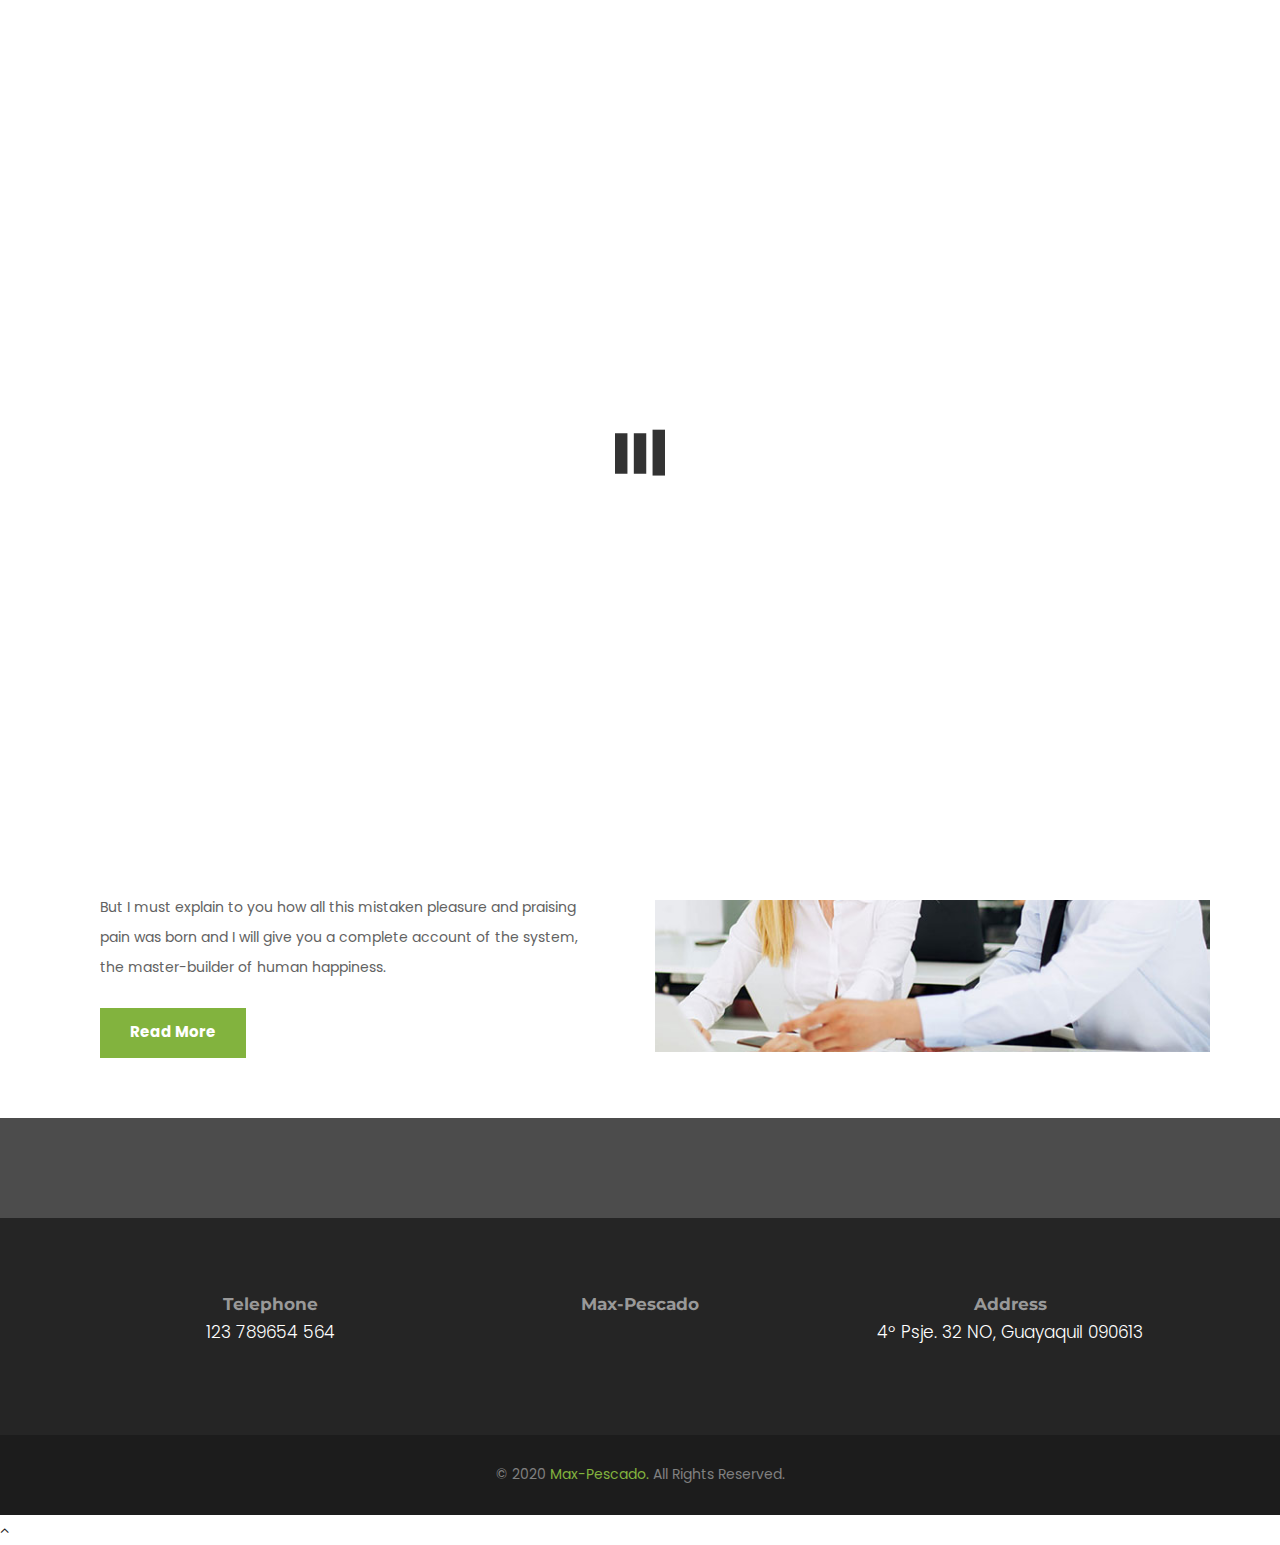
==== index.html @ f587c877 "Update index.html" ====
<!DOCTYPE html>
<html lang="es">
   <head>
      <title>Max Pescado</title>
      <meta charset="utf-8">
      <meta http-equiv="X-UA-Compatible" content="IE=edge">
      <!--[if IE]>
      <meta http-equiv='X-UA-Compatible' content='IE=edge,chrome=1'>
      <![endif]-->
      <meta name="keywords" content="HTML5 Template" />
      <meta name="description" content="Finex - Multipurpose Business and Corporate HTML5 Template" />
      <meta name="viewport" content="width=device-width, initial-scale=1, maximum-scale=1">
      <!-- The above 3 meta tags *must* come first in the head; any other head content must come *after* these tags -->
      <!-- Include All CSS -->
      <link rel="stylesheet" type="text/css" href="css/bootstrap.css" />
      <link rel="stylesheet" type="text/css" href="css/font-awesome.min.css" />
      <link rel="stylesheet" type="text/css" href="css/owl.carousel.css" />
      <link rel="stylesheet" type="text/css" href="css/owl.theme.css" />
      <link rel="stylesheet" type="text/css" href="css/magnific-popup.css" />
      <link rel="stylesheet" type="text/css" href="css/preset.css" />
      <link rel="stylesheet" type="text/css" href="css/animate.css" />
      <link rel="stylesheet" type="text/css" href="css/style.css" />
      <link rel="stylesheet" type="text/css" href="css/responsive.css" />
      <!-- End Include All CSS -->
      <!-- Favicon Icon -->
       <link rel="icon" type="image/jpg" href="imagenes3/pez.jpg">
      <!-- Favicon Icon -->
      <!-- HTML5 shim and Respond.js for IE8 support of HTML5 elements and media queries -->
      <!-- WARNING: Respond.js doesn't work if you view the page via file:// -->
      <!--[if lt IE 9]>
      <script src="https://oss.maxcdn.com/html5shiv/3.7.3/html5shiv.min.js"></script>
      <script src="https://oss.maxcdn.com/respond/1.4.2/respond.min.js"></script>
      <![endif]-->
   </head>
   <body class="index">
      <!-- ========= preloader ========== -->
      <div class="preloader">
         <img src="images/loader.gif" alt="">
      </div>
      <!-- ========= End preloader ========== -->
      <!--Header Middle End-->
      <!--Header Start-->
      <header class="header">
         <div class="menu-spacer"></div>
         <div class="container">
            <div class="row">
               <div class="col-lg-3 col-sm-3">
                  <div class="logo">
                     <a href="index.html">
                     <img style="width:100px; height:50px;"src="imagenes3/logo1.jpg" alt="">
                     </a>
                  </div>
               </div>
               <div class="col-lg-9 col-sm-9">
                  <nav class="mainnav">
                     <div class="logoMobile hidden-lg hidden-sm hidden-md">
                        <a href="index.html">
                        <img alt="" src="images/logo2.png">
                        </a>
                     </div>
                     <div class="mobileMenu">
                        <span></span>
                        <span></span>
                        <span></span>
                     </div>
                     <ul>
                         <li class="has-menu-items active"><a href="index.html">Inicio</a></li>
                        <li><a href="about.html">Menú</a></li>
                       
                          
                        
                        <li><a href="contact.html">Ubicación</a></li>
                        
                        
                     </ul>
                  </nav>
               </div>
            </div>
         </div>
      </header>
      <!--Header End-->
      <!--Slider Start-->
      <section class="sliderSection">
         <div id="main_slider" class="owl-carousel owl-theme slider">
            <div class="item">
               <figure class="slider_image">
                  <img src="images/slider/slider-1.jpg" alt="slider_img" />
               </figure>
               <div class="slider-text text-center">
                  <div class="container">
                     <div class="row">
                        <div class="col-md-10 col-sm-10 col-xs-10 col-md-offset-1 col-sm-offset-1 col-xs-offset-1 text-center slider_animation">
                           <h1 class="theme_slider_title ">Max <span>Pescado </span></h1>
                           <p class="slide-caption__desc ">
                              
                           </p>
                           <div class="sliderBtn">
                            
                           </div>
                        </div>
                     </div>
                  </div>
               </div>
            </div>
            <div class="item">
               <figure class="slider_image">
                  <img src="images/slider/slider-2.jpg" alt="slider_img" />
               </figure>
               <div class="slider-text text-left">
                  <div class="container">
                     <div class="row">
                        <div class="col-md-10 col-sm-10 col-xs-10 col-md-offset-1 col-sm-offset-1 col-xs-offset-1 text-center slider_animation">
                           <h1 class="theme_slider_title ">Max <span> Pescado</span></h1>
                           <p class="slide-caption__desc ">
                              
                           </p>
                           <div class="sliderBtn">
                           
                           </div>
                        </div>
                     </div>
                  </div>
               </div>
            </div>
            <div class="item">
               <figure class="slider_image">
                  <img src="images/slider/slider-3.jpg" alt="slider_img" />
               </figure>
               <div class="slider-text text-left">
                  <div class="container">
                     <div class="row">
			       <div class="col-md-10 col-sm-10 col-xs-10 col-md-offset-1 col-sm-offset-1 col-xs-offset-1 text-center slider_animation">
                           <h1 class="theme_slider_title "> Max <span> Pescado </span></h1>
                           <p class="slide-caption__desc ">
                             
                           </p>
                      
                     
                           <div class="sliderBtn">
                         
                           </div>
                        </div>
                     </div>
                  </div>
               </div>
            </div>
         </div>
      </section>
      <!--Slider End-->
      <!-- About us -->
      <section id="about_sec" class="commonSection aboutCont">
         <div class="container">
            <div class="row">
               <div class="col-md-6 col-sm-12">
                  <div class="aboutcontain">
                     <div class="themeHeadding black">
                        <h2>Max Pescado </h2>
                     </div>
                     <p>
                        Here are many variations of passages of Contrary to popular belief available, but the majority have suffered alteration in some form,by injected humour.
                     </p>
                     <p>
                        But I must explain to you how all this mistaken pleasure and praising pain was born and I will give you a complete account of the system, the master-builder of human happiness.
                     </p>
                     <a href="#" class="themeBtn">Read More</a>
                  </div>
               </div>
               <div class="col-md-6 col-sm-12">
                  <div class="aboutimg">
                     <img src="images/about/about.jpg" alt="">
                  </div>
               </div>
            </div>
         </div>
      </section>
     
      <!--Project Fillter End-->
    
      <!-- countert section -->
      <section id="stats" class="commonSection">
         <div class="container">
            <div class="content" id="counter">
               <div class="col-md-3 col-sm-3 col-xs-6">
                  <div class="countdown">
                     <div class="counticon">
                        
                        
               <div style="clear:both;"></div>
            </div>
         </div>
      </section>
      <!-- counter section -->
      
      
      <!--Footer Start-->
             <div id="footer" >
            <div class="container">
               <div class="col-md-12 col-xs-12 ">
                  <div class="inside">
                     <div class="contact-info">
                        <div class="col-md-4 col-xs-12 m-margin">
                           <h4>Telephone</h4>
                           <p><a href="tel:07938857242">123 789654 564</a></p>
                        </div>
                        <div class="col-md-4 col-xs-12 m-margin">
                           <h4>Max-Pescado</h4>
                         
                        </div>
                        <div class="col-md-4 col-xs-12 m-margin">
                           <h4>Address</h4>
                           <p>4º Psje. 32 NO, Guayaquil 090613 </p>
                        </div>
                     </div>
                     
			  
			  
                  </div>
               </div>
            </div>
            <div class="bottom-footer">
               <p>© 2020 <span class="theme_color">Max-Pescado.</span> All Rights Reserved.</p>
            </div>
         </div>
      </footer>
      <!--footer End-->
      <a href="#" id="backToTop"><i class="fa fa-angle-up"></i></a>
      <!-- Include All JS -->
      <script type="text/javascript" src="js/jquery.js"></script>
      <script  type="text/javascript" src="js/bootstrap.min.js"></script>
      <script  type="text/javascript" src="js/owl.carousel.js"></script>
      <script  type="text/javascript" src="js/jquery.magnific-popup.js"></script>
      <script  type="text/javascript" src="js/mixer.js"></script>
      <script  type="text/javascript" src="js/count.js"></script>
      <script  type="text/javascript" src="js/theme.js"></script>
	  <script  type="text/javascript" src="js/smoothscroll.js"></script>
   </body>
</html>
---- css/preset.css ----
/*
Project:	Finex - Multipurpose Business and Corporate HTML5 Template
Version:	1.0.0
Assigned to:	Themeforest
Primary use:	
 */

/*=======================================================================
[Table of contents]
=========================================================================
1. Fonts
2. Normalization
3. Section setup
4. Margin and padding setup
==========================================================================*/

/*=======================================================================
// Fonts
=========================================================================*/
@import url(https://fonts.googleapis.com/css?family=Montserrat:100,300,400,600,700);
@import url(https://fonts.googleapis.com/css?family=Poppins:300,400,500,700);


/* Normalization */
htm,body{
   font-family: 'Poppins', sans-serif;
    font-weight: normal; 
	font-style: normal; 
	font-size: 14px; 
	color: #626262;
    line-height: 30px;
}
a{
    color: #222222;
    transition: all ease 500ms;
    -moz-transition: all ease 500ms;
    -webkit-transition: all ease 500ms;
    -ms-transition: all ease 500ms;
    -o-transition: all ease 500ms;
}
a:hover{
    text-decoration: none;
    color: #82b33e;
}
a:focus{
    outline: 0;
    text-decoration: none;
}
ul,
ol{
    margin: 0;
    padding: 0;
    list-style: none;
}
button{
    border: none;
}
h1, h2, h3, h4, h5, h6{
    font-weight: 700;
    color: #000000;
    line-height: .8;
     font-family: 'Montserrat', sans-serif;
    margin: 0;
}

/*=======================================================================
//  Margin and padding setup
=========================================================================*/
.noPadding{
    padding: 0px;
}
.noPaddingBottom{
    padding-bottom: 0px !important;
}
.noPaddingLeft{
    padding-left: 0px !important;
}
.noPaddingRight{
    padding-right: 0px !important;
}
.noMarginBottom{
    margin-bottom: 0px !important;
}
.noMarginRight{
    margin-right: 0px !important;
}
.noPaddingTop{
    padding-top: 0px !important;
}

/*=======================================================================
// Theme Button
=========================================================================*/
.theme_color{
	color:#82b33e;
}
.themeBtn {
    background: #82b33e;
    color: #fff;
    display: inline-block;
    font-size: 15px;
    font-weight: 700;
    height: 50px;
    line-height: 0.8;
    padding: 18px 30px;
    text-transform: capitalize;
}
.themeBtn:hover{
    color: #fff;
    background: #333;
}
.themeBtn.bgwhite{
    background: #fff;
    color: #000000;
}
.themeBtn.bgwhite:hover{
    background: #333;
    color: #fff;
}
.white{
	color:#fff;
}
.black{
	color:#000000;
}
/*=======================================================================
// Section SetUp
=========================================================================*/
.commonSection{
    padding: 60px 0;
    position: relative;
}

.bggray{
    background: #f0f0f0;
}
.overlay85:before{
    background: rgba(44, 62, 80, .85);
    position: absolute;
    left: 0;
    right: 0;
    top: 0;
    bottom: 0;
    content: '';
    width: 100%;
    height: 100%;
}
.themeHeadding{}
.themeHeadding h2{
    font-size: 28px;
    line-height: .8;
    color: #fff;
    margin-bottom: 40px;
    position: relative;
}
.themeHeadding.black h2{
    color: #2c3e50;
}
.themeHeadding h2::after {
    background: #82b33e;
    content: "";
    height: 2px;
    position: absolute;
    width: 60px;
    left: 0;
    right: 0;
    margin: auto;
    top: 40px;
}
.themeHeadding p{
    font-size: 17px;
    line-height: 36px;
    color: #fff;
}
.commonSectionTitle{
    margin-bottom: 60px;
}
.commonSectionTitle h2{
    font-size: 28px;
    color: #2c3e50;
    position: relative;
    padding-bottom: 25px;
}
.portfolio_sec .themeHeadding h2::after, .aboutcontain .themeHeadding h2::after{
margin: 0;	
}
.commonSectionTitle h2:after{
    width: 60px;
    height: 2px;
    background: #82b33e;
    content: '';
    left: 0;
    right: 0;
    bottom: 0;
    margin: auto;
    position: absolute;
}
.commonSectionTitle.two{
    margin-bottom: 40px;
}
---- css/style.css ----
/*
Project:	Finex - Multipurpose Business and Corporate HTML5 Template
Version:	1.0.0
Assigned to:	Themeforest
Primary use:	
 */

/*=======================================================================
[Table of contents]
=========================================================================
[1] Home
    1.Header
    2.Slider
	3.About Content
    4.Service
	5.Team
    6.Filter Project
	7.Testmonial
	9.Counter
	10.Blog
    11.Client
    12.Footer
[2] Services Page
    1.Breadcrumb
    2.services nav
    3.services Content
[3] Services Details
[4] Blog Page
[5] Blog Details
[6] Error Page
[7] Project Single
==========================================================================*/

/**==================== Header ======================**/
 .headertop {
     padding: 28px 0 33px;
}
 .logo{
}
 .logo a{
     display: block;
}
 .singMiddInfo{
     position: relative;
     padding-left: 50px;
     float: left;
     padding-top: 13px;
     margin-left: 32px;
}
 .singMiddInfo.phone{
     margin-left: 0;
}
 .singMiddInfo i{
     font-size: 26px;
     color: #82b33e;
     line-height: .8;
     position: absolute;
     left: 0;
     top: 5px;
     text-align: center;
     padding: 13px 10px;
}
 .singMiddInfo h4{
     color: #2c3e50;
     font-size: 14px;
     margin-bottom: 7px;
}
 .singMiddInfo p, .singMiddInfo a{
     color: #ababab;
     font-size: 12px;
     margin: 0;
     line-height: .8;
     display: block;
}
 .singMiddInfo a:hover{
     color: #82b33e;
}
 .headMiddBtn {
     margin: -2px 0;
}
 .headMiddBtn a {
     background: #82b33e;
     color: #fff;
     display: inline-block;
     font-size: 15px;
     font-weight: 700;
     height: 51px;
     line-height: 0.8;
     padding: 18px 21px;
     text-align: center;
     text-shadow: 1px 0px 1px rgba(0, 0, 0, .30);
}
 .headMiddBtn a:hover{
     color: #2C3E50;
}
 .preloader {
     background: #fff none repeat scroll 0 0;
     height: 100%;
     width: 100%;
     position: fixed;
     left: 0;
     top: 0;
     right: 0;
     bottom: 0;
     z-index: 99999;
}
 .header{
	     position: fixed;
    z-index: 5;
    width: 100%;
    background: transparent;
    margin-bottom: 0;
    padding-bottom: 0;

}

 .header.fixedHeader{
	 background: #82b33e;
     position: fixed;
     left: 0;
     right: 0;
     top: 0;
     width: 100%;
     z-index: 999;
}

.logo {
    padding: 20px 0;
}
 .mainnav ul{
     line-height: .8 
}
 .mainnav ul li {
     display: inline-block;
     margin-right: 36px;
     margin-top: 31px;
     padding-bottom: 26px;
     position: relative;
}
 .mainnav ul li a{
     display: block;
     color: #fff;
     font-size: 14px;
     line-height: .8;
     text-transform: uppercase;
     font-weight: 400;
}
 .mainnav ul li:hover > a, .mainnav ul li.active a{
     color: #f1f1f1;
}

 .mainnav ul ul.sub-menu {
     background: #222;
     left: 100%;
     opacity: 0;
     position: absolute;
     top: 50px;
     visibility: hidden;
     width: 200px;
     z-index: 1;
     margin-left: -100px;
     -webkit-transition: all 300ms ease;
     -moz-transition: all 300ms ease;
     -ms-transition: all 300ms ease;
     -o-transition: all 300ms ease;
     transition: all 300ms ease;
}
 .mainnav ul li:hover ul.sub-menu{
     top: 37px;
     opacity: 1;
     visibility: visible;
     z-index:2;
}
 .mainnav ul ul.sub-menu li {
     border-bottom: 1px solid #333;
     display: block;
     margin: 20px 20px 0px 20px ;
     padding-bottom: 20px;
}
 .mainnav ul ul.sub-menu li:last-child{
     border-bottom: none;
}
 .mainnav ul ul.sub-menu li a{
     color: #fff;
     font-size: 14px;
     text-transform: capitalize;
}
 .mainnav ul ul.sub-menu li a:hover{
     color: #82b33e;
}
ul.sub-menu li {
    text-align: left;
}

 
/**==================== Slider ======================**/
 .sliderSection{
     position: relative;
     margin: auto;
     width: 100%;
}
 .sliderSection .tp-banner{
     width: 100%;
     height: 860px;
     position: relative;
     overflow: hidden;
}
 .slider_image:before {
     position: absolute;
     content: "";
     top: 0;
     right: 0;
     bottom: 0;
     left: 0;
     background-color: rgba(0, 0, 0, 0.7);
    z-index:1;
}

 .theme_slider_title span {
    color:#82b33e;
}
 .slider-text {
     top: 50%;
     width: 100%;
     left: 0;
     margin-top: -90px;
     position:absolute;
     color: #fff;
   z-index:2;
}
 #main_slider figure {
     position:relative;
}
 .theme_slider_pre_title {
     font-size: 16px;
     text-transform: uppercase;
     letter-spacing: 2px;
     font-weight: 400;
}
 .theme_slider_title {
     font-size: 40px;
     padding: 15px 0;
     margin-bottom: 10px;
     line-height: 1.2em;
     text-transform: capitalize;
     letter-spacing: 1.2px;
     color:#fff;
}

 #main_slider .owl-controls .owl-nav {
     position: absolute;
     top: 50%;
     width: 100%;
     margin-top: -21px;
}
 #main_slider .owl-controls .owl-nav .owl-prev:hover, #main_slider .owl-controls .owl-nav .owl-next:hover{
 background-color: #82b33e;
}
 #main_slider .owl-controls .owl-nav .owl-prev {
     float: left;
     margin-left: 20px;
     padding: 10px 20px;
     font-size: 22px;
     background-color: #29282e;
}
 #main_slider .owl-controls .owl-nav .owl-next {
     float: right;
     margin-right: 20px;
     padding: 10px 20px;
     font-size: 22px;
     background-color: #29282e;
}
 .slider-text p {
     font-size: 16px;
     margin-bottom: 30px;
     color:#fff;
}
 .sliderBtn .themeBtn.bgwhite {
     margin-left: 15px;
}

/**==================== About Content ======================**/
 .aboutitle{
     font-size: 28px;
     line-height: 30px;
     color: #2c3e50;
     margin-bottom: 20px;
}
 .aboutcontain {
     margin-top: 30px;
     padding:0 30px;
}
 .aboutcontain p{
     margin-bottom: 26px;
}
.aboutimg img{
width:100%;
}
#about_sec{
padding-top: 40px
}
/*======================================================================= service =========================================================================*/
 .teammatesSec{
     padding-top: 90px;
     padding-bottom: 70px;
}
 .service {
     background: #fff;
     padding:70px 35px 70px 35px;
         margin: 20px 0;
}
 .service:hover{
     background: #82b33e;
     color:#fff;
}
 .service:hover .service-icon i, .service:hover .service-text h2{
     color:#fff;
}
 .service-icon i{
     color: #82b33e;
     font-size: 40px;
     margin-bottom: 30px;
     display: inline-block;
     transition: 0.5s ease-in-out;
     -webkit-transition: 0.5s ease-in-out;
     -o-transition: 0.5s ease-in-out;
     -moz-transition: 0.5s ease-in-out 
}
 .service-text h2{
     font-size: 18px;
     font-weight: 600;
     margin-bottom: 10px;
     font-style: normal 
}
 .singleWedo p{
     color: #848484;
}
/**==================== Team ======================**/
 .team_sect figure {
     position: relative;
}
 .team-info.text-center {
       padding: 25px 0 10px 0;
    background-color: #f0f0f0;
}
 .team-social {
  top:0;
	     position: absolute;
    width: 86%;
    height: 86%;
    float: left;
        padding: 37% 0 0 0;
    z-index: 2;
    opacity: 0;
    margin: 7% 0 0 7%;
    transition: all 0.3s ease-out 0s;
    background-color: #82b33e;
	text-align:center;
}
.team-social a:hover .fa{
	color: #82b33e;
}
 .team-social a {
      padding: 7px 5px;
    -webkit-transition: all 0.45s ease-in-out;
    -moz-transition: all 0.45s ease-in-out;
    -o-transition: all 0.45s ease-in-out;
    -ms-transition: all 0.45s ease-in-out;
    transition: all 0.45s ease-in-out;
    height: 35px;
    display: inline-block;
    width: 35px;
    text-align: center;
    margin: 0 5px;
    line-height: 1.4em;
    background: #fff;
}
 .team-social a .fa{
     color:#000;
     font-size:14px;
}
 .team_sect:hover {
     opacity: 1;
}
 .team_sect:hover .team-info .title{
     color:#82b33e;
     cursor:pointer;
}
 .team_sect:hover .team-social{
     opacity: 1;
}

 .teamSec {
     padding-bottom: 70px;
     padding-top: 13px;
}

 .teamImg img{
     width: 100%;
     height: auto;
}
 .teamDec{
     margin-left: 15px;
}
 .teambg{
     position: relative;
     margin-bottom: 11px;
}
 .teambg:after{
     width: 60px;
     height: 2px;
     background: #82b33e;
     content: '';
     position: absolute;
     left: 0;
     bottom: 0;
}
 .teamTitle{
     font-size: 16px;
     color: #000;
     line-height: 30px;
     font-weight: 700;
     text-transform: uppercase;
     margin-bottom: 3px;
}
 .teamDeg{
     font-size: 14px;
     color: #acacac;
     padding-bottom: 15px;
}
/**==================== Filter Project ======================**/
 .index .commonSection.fillterProject .fillterNav {
     text-align:right;
}
 .index .commonSection.fillterProject .fillterNav .filter:last-child {
     margin-right: 0px;
}
#project_sec{
padding-top:20px;
}
 .fillterNav {
     margin-bottom: 50px;
     margin-top: 5px;
     text-align:center;
}
 .fillterNav li{
     font-size: 16px;
     line-height: .8;
     color: #000000;
     font-weight: 400;
     cursor: pointer;
     display: inline-block;
     -webkit-transition: all 500ms ease;
     -moz-transition: all 500ms ease;
     -ms-transition: all 500ms ease;
     -o-transition: all 500ms ease;
     transition: all 500ms ease;
     margin-right: 30px;
}
 .fillterNav li:hover, .fillterNav li.active{
     color: #82b33e;
}
 .mix{
     display: none;
}
 .singlePortfolio{
     position: relative;
}
 .singlePortfolio:hover .portfolioImg:after{
     visibility: visible;
     opacity: .8;
     width: 100%;
     height: 100% 
}
 .portfolioImg img{
     width: 100%;
     height: auto;
     position: relative;
}
 .project_secs {
    padding: 0px;
    margin: 0px;
}
 .portfolioHover {
     position: absolute;
     text-align: center;
     height: 40px;
     left: 0;
     right: 0;
     top: 20px;
     bottom: 0;
     margin: auto;
     visibility: hidden;
     opacity: 0;
     -webkit-transition: all 700ms ease;
     -moz-transition: all 700ms ease;
     -ms-transition: all 700ms ease;
     -o-transition: all 700ms ease;
     transition: all 700ms ease;
}
 .singlePortfolio:hover .portfolioHover{
     visibility: visible;
     opacity: 1;
     top: 0;
}
 .portfolioImg:after{
     content: '';
     left: 0;
     top: 0;
     right: 0;
     bottom: 0;
     width: 85%;
     height: 85%;
     background: #82b33e;
     position: absolute;
     margin: auto;
     visibility: hidden;
     opacity: 0;
     -webkit-transition: all 500ms ease;
     -moz-transition: all 500ms ease;
     -ms-transition: all 500ms ease;
     -o-transition: all 500ms ease;
     transition: all 500ms ease;
}
 .portfolioHover a{
     border: 1px solid #fff;
     color: #fff;
     height: 40px;
     line-height: 0.8;
     margin: auto;
     padding: 13px;
     width: 40px;
     font-size: 12px;
     display: inline-block;
     margin-right: 5px;
}
 .portfolioHover a:hover{
     color: #fff;
     border-color: #fff;
}

/**==================== Testmonial ======================**/
 .testmonial {
     padding: 0px 0 65px;
}
 .singleTest {
     background: #f0f0f0;
     padding: 32px 20px 27px;
}
 .singleTest p{
     font-size: 15px;
     color: #848484;
     line-height: 30px;
}
 .testcarHeadding {
     margin-bottom: 30px;
}
 .testmonialinner {
     margin-top: 38px;
}
 .testmonialinner h2{
     font-size: 16px;
     color: #010101;
     text-transform: uppercase;
     position: relative;
}
 .testmonialinner p{
     color: #848484;
     margin: 0;
}
 .testmonialsec .owl-controls {
     margin-top: 50px;
}
 .testmonialsec.owl-theme .owl-dots .owl-dot.active span, .testmonialsec.owl-theme .owl-dots .owl-dot:hover span {
     background: #82b33e;
}
 .testmonialsec.owl-theme .owl-dots .owl-dot span {
     margin: 0 5px;
     border: 1px solid #82b33e;
     background: transparent;
}
/**==================== Counter ======================**/
 .promo_sec{
     padding: 92px 0 102px;
	background-image: url(../images/background/1.jpg);
    background-repeat: no-repeat;
    background-attachment: fixed;
    background-position: center;
    background-size: cover;
    -webkit-background-size: cover;
    -moz-background-size: cover;
    display: table;
    width: 100%;
}
/* count*/
div#counter {
    padding: 40px 0;
}
#stats{
    background-image: url(../images/counter/bgcounter.jpg);
    background-repeat: no-repeat;
    background-attachment: fixed;
    background-position: center;
    background-size: cover;
    -webkit-background-size: cover;
    -moz-background-size: cover;
  
    position: relative;
    padding: 0;	
}
#stats:before, .promo_sec:before {
    position: absolute;
    content: "";
    top: 0;
    right: 0;
    bottom: 0;
    left: 0;
    background-color: rgba(0, 0, 0, 0.7);
  
}
#stats span {
	 margin: 5px 0;
    font-size: 50px;
    color: #fff;
     font-weight: 500;
    line-height: 1.1;
    padding: 0px;
    font-family: 'Poppins', sans-serif;
	display:block;
}
#stats p{
color:#fff;
}
.sta .box-container {
	width: 50%;
}
.sta .box-container .inner {
	max-width: 400px;
	text-align: left;
	float: right;
}
.countdown {
    margin-bottom: 60px;
    text-align: center;
    margin-top: 60px;
}
.counticon i {
    font-size: 40px;
    color: #82b33e;
}
.counticon h1 {
    color: #fff;
}
.counticon h3 {
   color: #fff;
    letter-spacing: 2px;
    font-weight: 500;
   font-size:18px;
   line-height:20px;
}

/**==================== Blog  ======================**/
 .blogNews{
     padding-bottom: 20px;
}
 .newsBlogIn{
     position: relative;
     top: -40px;
}
 .singleBlog{
     background: #fff;
}
 .blog_cont {
     padding: 0 16px 9px;
}
 .blog_imag img{
     width: 100%;
     height: auto;
}
 .blog_tit {
     color: #000000;
     font-size: 18px;
     font-weight: 900;
     line-height: 30px;
     margin-top: 17px;
     margin-bottom: 2px;
     text-transform: uppercase;
}
 .blog_cont p{
     font-size: 15px;
     line-height: 30px;
     color: #848484;
     margin-bottom: 20px;
}
 .sbrm{
     font-size: 14px;
     font-style: italic;
     color: #82b33e;
     position: relative;
     display: inline-block;
     font-weight: 400;
}
 .sbrm:hover:before{
     width: 113px;
}
 .sbrm i{
     margin-left: 12px;
}
 .newsBlogIn .singleBlog{
     margin-bottom: 0;
}
 .blog_sec{
     text-align:center;
}

 .blogSec2{
     border: 1px solid #dfdfdf;
}
 .meta {
     font-style: italic;
     line-height: 0.8;
     margin:7px 0 10px;
     font-size: 14px;
}
 .meta a{
     color:#afafaf;
     margin-left: 5px;
}
 .meta a:first-child{
     margin-left: 0;
}
 .meta a:hover{
     color: #000;
}
 .index .blogSec2 p{
     margin-bottom: 2px;
}
 .blogSec2 p{
     margin-bottom: 27px;
}
 .siBlogThumb{
     position: relative;
     padding-left: 136px;
     min-height: 123px;
}
 .siBlogThumb img{
     position: absolute;
     left: 0;
     top: 0;
     width: 120px;
     height: 94px;
}
 .thumbBtitle{
     font-size: 16px;
     line-height: 18px;
     margin-bottom: 8px;
}
 .meta.thumbBlog{
     font-size: 13px;
     margin-bottom: 4px;
}
 .siBlogThumb p{
     font-size: 14px;
     color: #848484;
     line-height: 24px;
     margin: 0;
}

/**==================== Client ======================**/
 .partnerSec{
     padding: 40px 0;
     background-color:#f0f0f0;
}
 .partnerClient{
     height: 90px;
     position: relative;
}
 .partnerClient img{
     position: absolute;
     left: 0;
     right: 0;
     top: 0;
     bottom: 0;
     margin: auto;
}
/* FOOTER
====================================================*/
footer {
    float: left;
    width: 100%;
}
#footer {
	background: #252525;
}
#footer .inside {
	display: flex;
	flex-direction: column;
   padding:80px 0;

}
#footer .inside h4 {
	color: #999;
	font-size: 1.7rem;
	margin-bottom: 10px;
}
#footer .inside p {
	color: #fff;
	font-size: 1.7rem;
	font-weight: 300;
    line-height: 1.4;    
}
#footer .inside p>a {
	color: #fff;
	-webkit-transition: all 0.3s;
	-moz-transition: all 0.3s;
	transition: all 0.3s;
}
#footer .inside p>a:hover {
	color: #82b33e;
	text-decoration: none;
}
.contact-info {
    text-align: center;
}
 #footer .inside .social {
	text-align:center;
	padding-top: 45px;
}
#footer .bottom-footer {
	background: #1c1c1c;
	display: block;
	width: 100%;
}
#footer .bottom-footer p {
	color: #808080;
	font-size: 1.4rem;
	padding: 30px 8%;
    line-height: 1.4; 
    text-align:center;	
	margin-bottom:0px;
}

.social i {
    display: inline-block;
    color: #999999;
    font-size: 2rem;
    padding: 12px;
    text-align: center;
    width: 48px;
    height: 48px;
    border: 1px solid #464646;
    margin-right: 10px;
    -webkit-transition: all 0.3s;
    -moz-transition: all 0.3s;
    transition: all 0.3s;
}
.social i:hover {
	background: #82b33e;
	color: #fff;
	border: 1px solid #82b33e;
}


/**==================== Breadcrumb ======================**/
 .breadcrumbSec{
     padding: 78px 0 87px;
    // background: url(../images/breadcum/3.jpg) no-repeat scroll center center/cover;
     position: relative;
	 background-size: cover;
	 background-position: center;
}
 .breadcrumbSec:before{
 content: "";
    background-color: rgba(0, 0, 0, 0.7);
    top: 0;
    left: 0;
    right: 0;
    bottom: 0;
    position: absolute;
}
 .breadTitle{
     font-size: 28px;
     font-weight: 700;
     margin-bottom: 23px;
	 color:#fff;
}
 .breadCumpNav{
     line-height: .8;
	 color:#fff;
}
 .breadCumpNav a{
     font-size: 16px;
     color: #fff;
     font-weight: 400;
     text-transform: capitalize;
     line-height: .8;
}
 .breadCumpNav i{
     font-size: 16px;
     margin: 0 5px;
	 color:#fff;
}
 .breadCumpNav a:hover{
     color: #82b33e;
}


/*======================================================================= // Services Page =========================================================================*/
 .servicesContent{
     padding-top: 90px;
     padding-bottom: 60px;
}
 .servicesDetails .title{
     margin-bottom:20px;
}
/**================ services nav ================== **/
 .servicesNav{
     background: #f1f1f1;
}
 .servicesNav li:last-child{
     border-bottom: none;
}
 .servicesNav li{
     line-height: .8;
     border-bottom: 1px solid #dfdfdf;
}
 .servicesNav li.active{
     position: relative;
}
 .servicesNav li.active:after{
     position: absolute;
     right: 13px;
     content: '\f105';
     top: 18px;
     font-family: FontAwesome;
     font-size: 16px;
     line-height: .8;
     color: #82b33e;
}
 .servicesNav li a{
     color: #2c3e50;
     line-height: .8;
     display: block;
     padding: 19.6px 16px;
}
 .servicesNav li a:hover, .servicesNav li.active a{
     background: #2c3e50;
     color: #82b33e;
}
 .pdfDownload {
     padding-left: 17px;
     padding-top: 40px;
}
 .downloadTitle{
     font-size: 16px;
     font-weight: 700;
     color: #2c3e50;
     margin-bottom: 25px;
}
 .downloadpdflink{
}
 .downloadpdflink a{
     display: block;
    ;
     color: #8a8a8a;
     line-height: .8;
     margin-bottom: 14px;
}
 .downloadpdflink a:hover{
     color: #82b33e;
}
 .downloadpdflink a i{
     margin-right: 8px;
}
/**================ services Content ================== **/
 .singleServices{
     border: 1px solid #dfdfdf;
     margin-bottom: 30px;
}
 .servicesImg {
     margin-bottom: 8px;
}
 .servicesImg img{
     width: 100%;
     height: auto;
}
 .servicesCont {
     padding: 0 10px;
}
 .servicesCont p{
     color: #848484;
}
 .servictitle{
     font-size: 16px;
     line-height: 30px;
     text-transform: uppercase;
}
 .servicRead{
     font-style: italic;
     line-height: .8;
     position: relative;
     display: inline-block;
     padding-bottom: 15px;
}
 .servicRead:hover:after{
     width: 100px;
}
 .servicRead::before {
     background: #82b33e none repeat scroll 0 0;
     bottom: 0;
     content: "";
     height: 2px;
     left: -6px;
     position: absolute;
     width: 100px;
}
 .servicRead::after{
     background: #000;
     bottom: 0;
     content: "";
     height: 2px;
     left: -6px;
     position: absolute;
     width: 0;
     -webkit-transition: all 500ms ease;
     -moz-transition: all 500ms ease;
     -ms-transition: all 500ms ease;
     -o-transition: all 500ms ease;
     transition: all 500ms ease;
}
 .servicRead i{
     margin-left: 15px;
}
/*======================================================================= // Services Details =========================================================================*/
 .servicesDetails {
     padding-bottom: 50px;
     padding-top: 90px;
}
 .servicesDetailsCont{
     margin-top: -10px;
}
 .servicesDetailsCont p{
     color: #8a8a8a;
     margin-bottom: 30px;
}
 .servicesdetaImg{
}
 .serdetaImg{
     margin-bottom: 30px;
}
 .serdetaImg img{
     width: 100%;
     height: auto;
}
/*======================================================================= // Blog =========================================================================*/
 .blogSection{
     padding: 90px 0;
}
#blog_Sec{
padding-bottom:20px;
}
 .singleBlog{
     margin-bottom: 60px;
}
 .sblogImg{
     margin-bottom: 28px;
}
 .sblogImg img{
     width: 100%;
     height: auto;
}
 .blogTitle{
     line-height: 26px;
     font-size: 20px;
     margin-bottom: 13px;
}
 .blogMeta, .blogMeta a{
     line-height: .8;
     color: #afafaf;
     font-style: italic;
}
 .blogMeta a:hover{
     color: #82b33e;
}
 .blogMeta {
     margin-bottom: 17px;
}
 .blogMeta span {
     margin: 0 0 0 4px;
}
 .sblogDec {
     margin-bottom: 30px;
}
 .blogReadmore{
     background: #82b33e none repeat scroll 0 0;
     color: #fff;
     display: inline-block;
     font-size: 15px;
     font-weight: 700;
     height: 51px;
     line-height: 0.8;
     padding: 18px 30px;
     text-align: center;
     text-shadow: 1px 0 1px rgba(0, 0, 0, 0.3);
}
 .blogReadmore:hover{
     color: #fff;
     background: #333;
}
 .search{
     position: relative;
}
 .search input{
     width: 100%;
     background: #eeeeee;
     border: none;
     height: 50px;
     font-size: 14px;
     color: #797979;
     padding: 0 20px ;
     font-style: italic;
}
 .search button{
     position: absolute;
     right: 0;
     top: 0;
     background: #82b33e;
     font-size: 14px;
     color: #fff;
     height: 50px;
     width: 57px;
     -webkit-transition: all 500ms ease;
     -moz-transition: all 500ms ease;
     -ms-transition: all 500ms ease;
     -o-transition: all 500ms ease;
     transition: all 500ms ease;
}
 .search button:hover{
     color: #333;
}
 .widget{
     margin-bottom: 60px;
}
 .widgetTitle{
     font-size: 20px;
     margin-bottom: 45px;
}
 .widgetList{
}
 .widgetList li {
     border-bottom: 1px solid #eeeeee;
     line-height: 0.8;
     margin: 18.5px 0 0;
     padding-bottom: 18.5px;
     padding-left: 13px;
     position: relative;
}
 .widgetList li:after{
     content: '\f0da';
     color: #82b33e;
     font-family: FontAwesome;
     left: 0;
     top: 0;
     position: absolute;
}
 .widgetList li a{
     font-size: 14px;
     color: #393939;
}
 .widgetList li a:hover{
     padding-left: 5px;
     color: #82b33e;
}
 .singleRecPost{
     position: relative;
     padding-left: 100px;
     min-height: 112px;
     padding-top: 8px;
}
 .singleRecPost img{
     position: absolute;
     left: 0;
     top: 0;
     width: 83px;
     height: 83px;
}
 .recPostTitle{
     font-size: 16px;
     color: #000000;
     line-height: 26px;
     margin-bottom: 9px;
}
 .singleRecPost:last-child {
     min-height: 83px;
}
/*======================================================================= // Blog Details =========================================================================*/
 .singleBlogDetails{
     margin-bottom: 31px;
}
 .blogDetailsDec{
}
 .blogDetailsDec p{
     color: #848484;
     margin-bottom: 31px;
}
 .blogDetailsDec blockquote{
     border: none;
     padding: 0;
     margin: 0 0 30px;
}
 .blogDetailsDec blockquote p{
     font-size: 16px;
     color: #393939;
     font-weight: 700;
}
 .socialShare{
     border-top: 1px solid #eeeeee;
     border-bottom: 1px solid #eeeeee;
     padding: 16px 12px;
     margin-bottom: 30px;
}
 .socialShare p{
     color: #a5a5a5;
     font-weight: 600;
}
 .socialShare p, .shareSocial{
     display: inline-block;
     margin: 0;
}
 .shareSocial span{
     color: #303030;
     font-weight: 600;
     margin-right: 3px;
}
 .shareSocial{
     float: right;
}
 .shareSocial a{
     color: #a5a5a5;
     font-size: 12px;
     margin-right: 10px;
     display: inline-block;
}
 .shareSocial a:last-child{
     margin-right: 0;
}
 .shareSocial a:hover{
     color: #82b33e;
}
 .fullwidthAuthor{
     background: #f6f6f6;
     margin-bottom: 60px;
}
 .fwaIn{
     position: relative;
     padding-left: 185px;
     min-height: 168px;
     padding-top: 32px;
}
 .fwaIn img{
     position: absolute;
     left: 0;
     top: 0;
     width: 170px;
     height: 168px;
}
 .fwaIn h2{
     font-size: 18px;
     line-height: .8;
     color: #000;
     font-weight: 600;
     margin-bottom: 13px;
}
 .fwaIn p{
     line-height: 24px;
     color: #848484;
}
 .fwaSocial{
     line-height:1.9;
}
 .fwaSocial a{
     font-size: 12px;
     color: #c7c7c7;
     display: inline-block;
     margin-left: 10px;
}
 .fwaSocial a:hover{
     color: #82b33e;
}
 .comment {
     margin-bottom: 58px;
}
 .commentTitle{
     font-size: 20px;
     color: #1b2c3e;
     margin-bottom: 30px;
}
 .singleComment {
     min-height: 95px;
     padding-left: 123px;
     padding-top: 4px;
     position: relative;
     border-bottom: 1px solid #eeeeee;
     margin-bottom: 20px;
     padding-bottom: 15px;
}
 .singleComment img{
     width: 100px;
     height: 95px;
     position: absolute;
     left: 0;
     top: 0;
}
 .singComTitle{
     font-size: 18px;
     margin-bottom: 12px;
}
 .comdate{
     font-size: 13px;
     color: #1b2c3e;
     margin-bottom: 7px;
}
 .singleComment p{
     font-size: 14px;
     line-height: 24px;
     color: #979797;
}
 .comreplay {
     line-height: 0.8;
     position: absolute;
     right: 0;
     top: 3px;
     font-size: 13px;
     color: #1b2c3e;
     font-weight: 600;
}
 .commentForm input{
     width: 100%;
     height: 55px;
     border: 1px solid #e6e6e6;
     margin-bottom: 15px;
     padding: 15px;
     font-size: 14px;
     line-height: 24px;
     color: #797979;

}
 .commentForm textarea{
     width: 100%;
     height: 195px;
     resize: none;
     border: 1px solid #e6e6e6;
     padding: 15px;
}
 .commentForm button{
     -webkit-transition: all 500ms ease;
     -moz-transition: all 500ms ease;
     -ms-transition: all 500ms ease;
     -o-transition: all 500ms ease;
     transition: all 500ms ease;
}
 .formmargin{
     margin-bottom: 15px;
}
 #contactForm .reqError{
     border-color: #82b33e;
}
/*======================================================================= // Contact Page =========================================================================*/

 #map {
     width:100%;
     height:100%;
          position: relative;
}
 #map iframe{
     width: 100%;
     height: 360px;
     border: none;
}

 .contAddress {
     margin-top: -6px;
}
 .singleContadds{
     position: relative;
     padding-left: 30px;
     margin-bottom: 15px;
}
 .singleContadds i{
     position: absolute;
     left: 0;
     top: 6px;
     font-size: 16px;
     color: #82b33e;
}
 .singleContadds p{
     margin: 0;
     line-height: 24px;
}
 .singleContadds a {
     display: block;
     line-height: 24px;
     margin-bottom: 0;
     color: #858585;
}
 .singleContadds a:hover{
     color: #82b33e;
}
 .singleContadds.phone{
}
 .singleContadds.phone p{
     color: #272727;
}
 .singleContadds.phone p span{
     color: #858585;
}
 .contactSocial{
     padding-left: 33px;
}
 .contactSocial a{
     display: inline-block;
     color: #1b2c3e;
     font-size: 12px;
     margin-right: 12px;
}
  
/*======================================================================= // Error Page =========================================================================*/
 .errorPage {
     padding: 148px 0 133px;
}

 .errorIn h1{
     font-size: 350px;
     color: #333333;
     font-weight: 900;
     margin-bottom: 90px;
}
 .errorIn h2{
     font-size: 24px;
     color: #000;
     margin-bottom: 25px;
}
 .errorIn p{
     font-size: 14px;
     color: #898989;
     line-height: 26px;
}
/*======================================================================= // Project Single =========================================================================*/
 .projectSingleSec{
     padding-top: 90px;
     padding-bottom: 50px;
}
 .singleProCaro {
     margin-bottom: 200px;
}
 .singleProCaro ol.carousel-indicators {
     bottom: -138px;
     display: inline-block;
     left: 0;
     margin: 0;
     padding: 0;
     position: absolute;
     text-align: left;
     width: 100%;
}
 .singleProCaro .carousel-indicators li {
     background-color: rgba(0, 0, 0, 0);
     border: 3px solid transparent;
     border-radius: 0;
     cursor: pointer;
     display: inline-block;
     height: 108px;
     margin: 0 20px 0 0;
     text-indent: inherit;
     width: 169px;
}
 .singleProCaro .carousel-indicators li img{
     width: 100%;
     height: 100%;
}
 .singleProCaro .carousel-indicators li.active{
     border-color: #82b33e;
}
 .singleProCaro .carousel-control {
     background: #a9a7a2 none repeat scroll 0 0;
     bottom: 0;
     color: #000;
     font-size: 20px;
     height: 43px;
     left: 0;
     line-height: 0.8;
     margin: auto;
     opacity: 1;
     padding: 12px 13px;
     position: absolute;
     text-align: center;
     top: 0;
     width: 43px;
     text-shadow: none;
     -webkit-transition: all 500ms ease;
     -moz-transition: all 500ms ease;
     -ms-transition: all 500ms ease;
     -o-transition: all 500ms ease;
     transition: all 500ms ease;

}
 .singleProCaro .carousel-control:hover i{
     color: #82b33e;
}
 .singleProCaro .carousel-control i{
     color: #fff;
}
 .singleProCaro .carousel-control.right {
     left: auto;
     right: 20px;
}
 .singleProCaro .carousel-control.left{
     left: 20px;
}
 .proDetaTitle{
     font-size: 20px;
     margin-bottom: 26px;
}
 .projectDetais p{
     font-size: 14px;
     line-height: 30px;
     margin-bottom: 33px;
}
 .projectSininTitle{
     font-size: 20px;
     color: #000;
     margin-bottom: 17px;
}
 .projectSingleInfo{
     margin-bottom: 60px;
}
 .projectSingleInfo ul{
}
 .projectSingleInfo ul li{
     line-height: .8;
     border-bottom: 1px solid #eeeeee;
     display: block;
     padding: 19px 0;
}
 .projectSingleInfo ul li span{
     color: #393939;
}
 .projectSininTitle.two{
     margin-bottom: 25px;
}
 .preloader {
     background: #fff none repeat scroll 0 0;
     height: 100%;
     width: 100%;
     position: fixed;
     left: 0;
     top: 0;
     right: 0;
     bottom: 0;
     z-index: 99999;
}
 .preloader img{
     width: 80px;
     height: 80px;
     position: absolute;
     left: 0;
     top: 0;
     bottom: 0;
     right: 0;
     margin: auto;
}
 .showit {
     background: #82b33e;
    bottom: 100px;
    color: #fff;
    font-size: 20px;
    height: 40px;
    line-height: 0.8;
    padding: 10px 12px;
    position: fixed;
    right: 50px;
    text-align: center;
    width: 40px;
    z-index: 99;
}
 .showit i{
     color: #fff;
}
 .showit:hover{
     background: #333;
}
---- css/responsive.css ----
/*
Project:	Finex- Multipurpose Business and Corporate HTML5 Template
Version:	1.0.0
Assigned to:	Themeforest
Primary use:	
 */


@media(min-width:768px) and (max-width:990px) {
.index .commonSection.fillterProject .fillterNav {
    text-align: left;
}
.slider-text p {
    font-size: 14px;
    margin-bottom: 30px;
    color: #fff;
}
.theme_slider_title {
    font-size: 30px;
    padding-bottom: 10px;
}
    .headerTop p{
        font-size: 10px;
    }
    .headertop .logo img{
        width: 100%;
        height: auto;
    }
    .tabtopInfo{
        margin-top: 30px;
        margin-bottom: 20px;
    }
    .mainnav ul{
        text-align: center;
    }
    .mainnav ul li{
        margin-right: 14px;
    }
    .searchForm{
        padding-left: 0;
    }
    .tp-rightarrow.tparrows.default.round {
        right: 15px !important;
        top: 49% !important;
    }
    .tp-leftarrow.tparrows.default.round {
        left: 15px !important;
        top: 49% !important;
    }
    .revCont,
    .revBtn{
        margin-left: 120px;
    }
    .mainnav ul ul.sub-menu{
        left: -15px;
        margin-left: 0;
    }
    .revCont h1{
        margin-top: -50px;
    }
    .revCont h2{
        margin-top: -20px;
    }
    .footer .widget{
        margin-bottom: 50px;
    }
    .aboutimg img{
        width: 100%;
        height: auto;
    }
    .singleTeam{
        margin-bottom: 50px;
    }
    .service  {
        padding: 70px 15px 70px 35px;
    }
    .singleProCaro ol.carousel-indicators{
        bottom: -140px
    }
    .singleProCaro .carousel-indicators li{
        width: 160px;
    }
    .blogSidebar{
        margin-top: 60px;
    }
    .commentForm textarea{
        margin-bottom: 30px;
    }
    .colorPresetArea{
        display: none
    }


}
@media(max-width:992px) {
.themeHeadding h2 {
    margin-bottom: 45px;
}
.team_sect {
    margin-bottom: 30px;
}
	#footer .inside .social {
		padding-bottom: 25px;
	}
	#footer .inside {
		height: 100%;
	}
	.m-margin {
    margin-bottom: 45px;
}

}
@media(min-width:768px) {
.aboutimg{
  margin-top: 30px;

}
.mainnav ul li:last-child {
    padding-right: 0;
    margin-right: .0;
}
.mainnav {
     text-align: right; 
}
.header.fixedHeader .menu-spacer
{
height: 0px;
}
.menu-spacer {
    height: 40px;
}
.breadsec{
	    padding: 110px 0 20px 0;
}
}
@media(min-width:991px){
.aboutcontain .themeHeadding h2 {
    margin-bottom: 50px;
}
.service_sec .themeHeadding h2 {
    margin-bottom: 50px;
    position: relative;
}
}
@media(min-width:991px) and (max-width:1280px){
.themeHeadding h2 {
    margin-bottom: 60px;
}
.col-lg-6.text-left.portfolio_sec {
    width: 30%;
    float: left;
}
.team-social a{
width:30px;
height:30px;
}
    .tabtopInfo{
        margin-top: 30px;
    }
    .searchForm{
        padding-left: 0;
    }
    .revCont,
    .revBtn{
        margin-left: 130px;
    }
    .tp-rightarrow.tparrows.default.round {
        right: 15px !important;
        top: 49% !important;
    }
    .tp-leftarrow.tparrows.default.round {
        left: 15px !important;
        top: 49% !important;
    }
}
@media(min-width:320px) and (max-width:480px){
.showit {
    bottom: 80px;
    right: 10px;
}
.service-text {
    padding: 0 20px;
}
.service {
    margin: 10px 0;
}

#footer .m-margin {
    margin-bottom: 30px;
}
#footer .inside .social {
    padding-bottom: 10px;
}
.sliderBtn{
display:none;
}
.fillterNav li {
    margin-right: 18px;
}
.promo_sec .themeHeadding h2::after {
    top: 65px;
}
.themeHeadding p {
    padding: 0 20px;
}
#footer .col-md-12 {
    padding-left: 0;
    padding-right: 0;
}
.breadcrumbSec {
    padding: 78px 0 60px;
}

.index .commonSection.fillterProject .fillterNav {
    text-align: left !important;
}
}

@media(min-width:320px) and (max-width:767px){
#about_sec{
padding-bottom:35px;
}
#footer .inside .social {
     padding-top: 0px; 
}
#counter .countdown{
    margin-bottom: 30px;
    margin-top: 30px;
}
#footer .inside{
padding: 40px 0;
}
.fillterNav {
    margin-bottom: 20px;
}
.mainnav ul ul.sub-menu li{
text-align:center;
}
.aboutcontain {
 margin-top: 0px;
    margin-bottom: 30px;
}
.team_sect {
    margin-bottom: 30px;
}
.singleBlog {
    margin-bottom: 30px;
}
.testmonial, .index .fillterProject{
padding-top:0px !important;
}
#blog_Sec {
    padding-bottom: 20px;
}
.testmonialsec .owl-controls {
    margin-top: 30px;
}
#main_slider .owl-controls .owl-nav .owl-prev {
     margin-left: 0px;
     padding: 0px;
    width: 30px;
    height: 30px;
    font-size: 14px;
}
 #main_slider .owl-controls .owl-nav .owl-next {
     margin-right: 0px;
     padding: 0px;
    width: 30px;
    height: 30px;
    font-size: 14px;
}	
	
.theme_slider_title{
font-size:18px;
padding-bottom:5px;
}
.slider-text .text-left{
text-align:center;
}
 .headertop{
	 display:none;
 }
   .slider-text p{
	 display:none; 
   }
   .slider-text {
    margin-top: -25px;
   }

   .themeBtn{
	   padding: 12px 15px;
    height: 35px;
    font-size: 13px;
display:none;
   }
   .commonSection {
    padding: 35px 0;
    position: relative;
}

.teamsec {
    padding-bottom: 15px;
}
    .Top {
        float: none;
        margin-left: 0;
        margin-top: 5px;
    }
	.index .commonSection.fillterProject .fillterNav {
    text-align: center;
}
    .headerTop p{
        margin: 15px 0 0;
    }
    .socialLink {
        display: inline-block;
        text-align: center;
        margin: auto;
        float: none;
    }
    .socialLink a{
        border: 1px solid #dddddd;
        margin-right: 5px;
    }
    .logo {
        padding-bottom: 15px;
    display:none;
    }
    .headertop .logo img {
        width: 100%;
    }
    .singMiddInfo{
        margin-left: 0;
        margin-bottom: 15px;
        width: 100%;
    }
    .headMiddBtn a {
        height: 35px;
        padding: 10px;
    }
    .header{
        padding: 10px 0;
        min-height: 50px;
    }
    .mainnav ul,
    .searchForm{
        display: none;
    }
    .mobileMenu{
        width: 25px;
        height: 20px;
        display: inline-block;
        line-height: .2;
        cursor: pointer;
        position: absolute;
        right: 15px;
        top: 3px;
    }
    .mobileMenu span{
        width: 100%;
        height: 2px;
        background: #fff;
        display: inline-block;
    }
    .mobileMenu.active span{
        background: #fff;
    }
    .logoMobile{
        margin-top: 5px;
    }
    .mainnav ul {
        height: 270px;
        margin-top: 0px;
        overflow: scroll;
        text-align: center;
        border-top: 1px solid #202d39;
        padding-top: 15px;
		background:#fff;
    }
    .mainnav ul li{
        margin: 0;
        padding: 0;
        width: 100%;
        display: block;
        margin-bottom: 25px;
    }
	.index .themeHeadding p {
    font-size: 15px;
    line-height: 36px;
    color: #fff;
    padding: 0 10px;
}
    .mainnav ul ul.sub-menu {
        left: 0;
        margin-left: 0;
        opacity: 1;
        position: relative;
        top: 0;
        transition:none;
        width: 100%;
        z-index: 1;
        text-align: center;
        visibility: visible;
        height: inherit;
        padding-top: 0;
    }
	.mainnav ul li a{
		color:#000;
	}
	.mainnav ul li:hover > a, .mainnav ul li.active a {
    color: #373737;
}
    .mainnav ul li:hover ul.sub-menu{
        top: 0;
    }
    .mainnav ul ul.sub-menu li {
        margin: 20px 0 0;
    }
    .newsBlogIn{
        top: 30px;
    }
.aboutimg {
    margin-top: 20px;
    padding: 0;
}
    .siBlogThumb img{
        position: relative;
        margin-bottom: 10px
    }
    .siBlogThumb{
        padding-left: 0;
        margin-bottom: 30px;
    }
    .footer .widget{
        margin-bottom: 60px;
    }
    .copyright p{
        text-align: left;
        font-size: 13px;
    }
    .aboutimg img{
        width: 100%;
        height: auto;
    }
    .service  {
        padding: 60px 10px 50px 10px;
    }
    .teammatesSec {
        overflow: hidden;
    }
    .singleProCaro ol.carousel-indicators{
        bottom: -230px;
    }
    .singleProCaro .carousel-indicators li{
        width: 137px;
        margin: 0;
    }
    .singleProCaro {
        margin-bottom: 250px;
    }
    .blogMeta, .blogMeta a{
        line-height: 24px;
    }
    .socialShare {
        padding: 6px 12px 35px;
    }
    .fwaIn img{
        position: relative;
        margin-bottom: 30px;
    }
    .fwaIn{
        padding: 15px;
    }
    .singComTitle{
        font-size: 16px;
    }
    .comreplay{
        top: 5px;
    }
    .blogSidebar{
        margin-top: 60px;
    }
    .commentForm textarea{
        margin-bottom: 30px;
    }
    .blogSidebar.left{
        margin-top: 0;
        margin-bottom: 60px;
    }
    .errorPage {
        padding: 45px 0 75px;
    }
    .errorIn h1{
        font-size: 140px;
    }
    .commentForm{
        margin-bottom: 60px;
    }
.footer{
padding-bottom:0px;
}
.columns {
    width: 100%;
}
}

@media(min-width:1200px) and (max-width:1400px){
    .tp-leftarrow.tparrows.default.round {
        left: 15px !important;
        top: 49% !important;
    }
    .tp-rightarrow.tparrows.default.round {
        right: 15px !important;
        top: 49% !important;
    }
    .navigation > li:nth-of-type(2n+1) {
        width: 55%;
    }
}
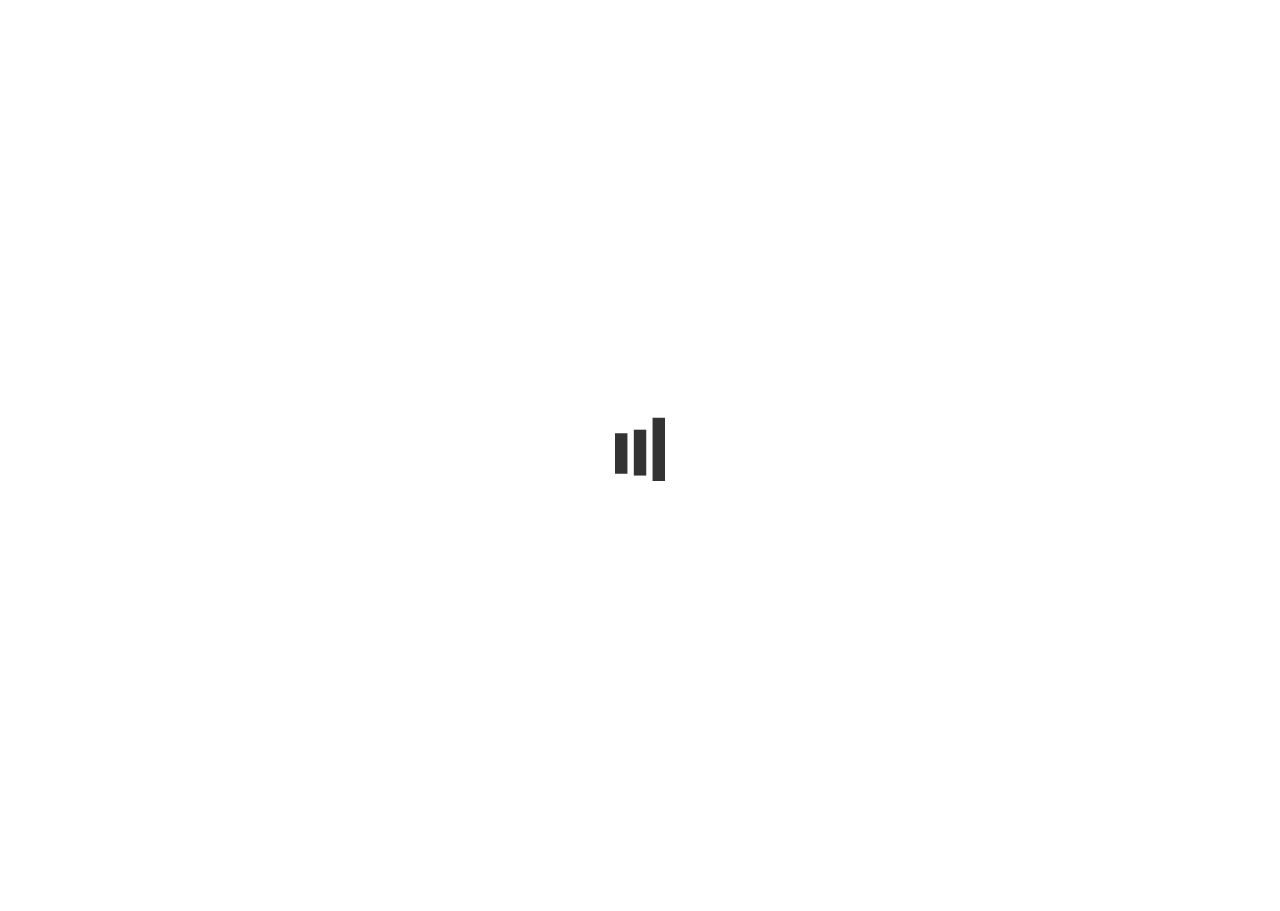
==== commit c2e4b9b5: "Update index.html" ====
--- a/index.html
+++ b/index.html
@@ -47,7 +47,7 @@
                <div class="col-lg-3 col-sm-3">
                   <div class="logo">
                      <a href="index.html">
-                     <img style="width:100px; height:50px;"src="imagenes3/logo1.jpg" alt="">
+                     <img style="width:150px; height:75px;"src="imagenes3/MP7.jpg" alt="">
                      </a>
                   </div>
                </div>
@@ -80,7 +80,7 @@
       </header>
       <!--Header End-->
       <!--Slider Start-->
-      <section class="sliderSection">
+      	<section class="sliderSection">
          <div id="main_slider" class="owl-carousel owl-theme slider">
             <div class="item">
                <figure class="slider_image">
@@ -102,46 +102,7 @@
                   </div>
                </div>
             </div>
-            <div class="item">
-               <figure class="slider_image">
-                  <img src="images/slider/slider-2.jpg" alt="slider_img" />
-               </figure>
-               <div class="slider-text text-left">
-                  <div class="container">
-                     <div class="row">
-                        <div class="col-md-10 col-sm-10 col-xs-10 col-md-offset-1 col-sm-offset-1 col-xs-offset-1 text-center slider_animation">
-                           <h1 class="theme_slider_title ">Max <span> Pescado</span></h1>
-                           <p class="slide-caption__desc ">
-                              
-                           </p>
-                           <div class="sliderBtn">
-                           
-                           </div>
-                        </div>
-                     </div>
-                  </div>
-               </div>
-            </div>
-            <div class="item">
-               <figure class="slider_image">
-                  <img src="images/slider/slider-3.jpg" alt="slider_img" />
-               </figure>
-               <div class="slider-text text-left">
-                  <div class="container">
-                     <div class="row">
-			       <div class="col-md-10 col-sm-10 col-xs-10 col-md-offset-1 col-sm-offset-1 col-xs-offset-1 text-center slider_animation">
-                           <h1 class="theme_slider_title "> Max <span> Pescado </span></h1>
-                           <p class="slide-caption__desc ">
-                             
-                           </p>
-                      
-                     
-                           <div class="sliderBtn">
-                         
-                           </div>
-                        </div>
-                     </div>
-                  </div>
+            
                </div>
             </div>
          </div>
@@ -182,10 +143,7 @@
             <div class="content" id="counter">
                <div class="col-md-3 col-sm-3 col-xs-6">
                   <div class="countdown">
-                     <div class="counticon">
-                        
-                        
-               <div style="clear:both;"></div>
+                 
             </div>
          </div>
       </section>
@@ -199,7 +157,7 @@
                   <div class="inside">
                      <div class="contact-info">
                         <div class="col-md-4 col-xs-12 m-margin">
-                           <h4>Telephone</h4>
+                           <h4>Teléfono</h4>
                            <p><a href="tel:07938857242">123 789654 564</a></p>
                         </div>
                         <div class="col-md-4 col-xs-12 m-margin">
@@ -207,7 +165,7 @@
                          
                         </div>
                         <div class="col-md-4 col-xs-12 m-margin">
-                           <h4>Address</h4>
+                           <h4>	Dirección</h4>
                            <p>4º Psje. 32 NO, Guayaquil 090613 </p>
                         </div>
                      </div>
--- a/css/preset.css
+++ b/css/preset.css
@@ -95,7 +95,7 @@
 	color:#82b33e;
 }
 .themeBtn {
-    background: #82b33e;
+    background: #FFFF00;
     color: #fff;
     display: inline-block;
     font-size: 15px;
@@ -197,4 +197,4 @@
 }
 .commonSectionTitle.two{
     margin-bottom: 40px;
-}+}
--- a/css/style.css
+++ b/css/style.css
@@ -52,7 +52,7 @@
 }
  .singMiddInfo i{
      font-size: 26px;
-     color: #82b33e;
+     color: #FFFF00;
      line-height: .8;
      position: absolute;
      left: 0;
@@ -61,7 +61,7 @@
      padding: 13px 10px;
 }
  .singMiddInfo h4{
-     color: #2c3e50;
+     color: #FFFF00;
      font-size: 14px;
      margin-bottom: 7px;
 }
@@ -73,13 +73,13 @@
      display: block;
 }
  .singMiddInfo a:hover{
-     color: #82b33e;
+     color:  #FFFF00;
 }
  .headMiddBtn {
      margin: -2px 0;
 }
  .headMiddBtn a {
-     background: #82b33e;
+     background:  #FFFF00;
      color: #fff;
      display: inline-block;
      font-size: 15px;
@@ -115,7 +115,7 @@
 }
 
  .header.fixedHeader{
-	 background: #82b33e;
+	 background:  #FFFF00;
      position: fixed;
      left: 0;
      right: 0;
@@ -146,7 +146,7 @@
      font-weight: 400;
 }
  .mainnav ul li:hover > a, .mainnav ul li.active a{
-     color: #f1f1f1;
+     color: #FF0000;
 }
 
  .mainnav ul ul.sub-menu {
@@ -186,7 +186,7 @@
      text-transform: capitalize;
 }
  .mainnav ul ul.sub-menu li a:hover{
-     color: #82b33e;
+     color:  #FFFF00;
 }
 ul.sub-menu li {
     text-align: left;
@@ -217,7 +217,7 @@
 }
 
  .theme_slider_title span {
-    color:#82b33e;
+    color:#FF0000;
 }
  .slider-text {
      top: 50%;
@@ -254,7 +254,7 @@
      margin-top: -21px;
 }
  #main_slider .owl-controls .owl-nav .owl-prev:hover, #main_slider .owl-controls .owl-nav .owl-next:hover{
- background-color: #82b33e;
+ background-color: #FF0000;
 }
  #main_slider .owl-controls .owl-nav .owl-prev {
      float: left;
@@ -310,14 +310,14 @@
          margin: 20px 0;
 }
  .service:hover{
-     background: #82b33e;
+     background: #FF0000;
      color:#fff;
 }
  .service:hover .service-icon i, .service:hover .service-text h2{
      color:#fff;
 }
  .service-icon i{
-     color: #82b33e;
+     color: #FF0000;
      font-size: 40px;
      margin-bottom: 30px;
      display: inline-block;
@@ -354,11 +354,11 @@
     opacity: 0;
     margin: 7% 0 0 7%;
     transition: all 0.3s ease-out 0s;
-    background-color: #82b33e;
+    background-color: #FF0000;
 	text-align:center;
 }
 .team-social a:hover .fa{
-	color: #82b33e;
+	color: #FF0000;
 }
  .team-social a {
       padding: 7px 5px;
@@ -383,7 +383,7 @@
      opacity: 1;
 }
  .team_sect:hover .team-info .title{
-     color:#82b33e;
+     color:#FF0000;
      cursor:pointer;
 }
  .team_sect:hover .team-social{
@@ -409,7 +409,7 @@
  .teambg:after{
      width: 60px;
      height: 2px;
-     background: #82b33e;
+     background: #FF0000;
      content: '';
      position: absolute;
      left: 0;
@@ -511,7 +511,7 @@
      bottom: 0;
      width: 85%;
      height: 85%;
-     background: #82b33e;
+     background: #FF0000;
      position: absolute;
      margin: auto;
      visibility: hidden;
@@ -572,11 +572,11 @@
      margin-top: 50px;
 }
  .testmonialsec.owl-theme .owl-dots .owl-dot.active span, .testmonialsec.owl-theme .owl-dots .owl-dot:hover span {
-     background: #82b33e;
+     background: #FF0000;
 }
  .testmonialsec.owl-theme .owl-dots .owl-dot span {
      margin: 0 5px;
-     border: 1px solid #82b33e;
+     border: 1px solid #FF0000;
      background: transparent;
 }
 /**==================== Counter ======================**/
@@ -646,7 +646,7 @@
 }
 .counticon i {
     font-size: 40px;
-    color: #82b33e;
+    color: #FF0000;
 }
 .counticon h1 {
     color: #fff;
@@ -695,7 +695,7 @@
  .sbrm{
      font-size: 14px;
      font-style: italic;
-     color: #82b33e;
+     color: #FF0000;
      position: relative;
      display: inline-block;
      font-weight: 400;
@@ -816,7 +816,7 @@
 	transition: all 0.3s;
 }
 #footer .inside p>a:hover {
-	color: #82b33e;
+	color: #FF0000;
 	text-decoration: none;
 }
 .contact-info {
@@ -855,7 +855,7 @@
     transition: all 0.3s;
 }
 .social i:hover {
-	background: #82b33e;
+	background: #FF0000;
 	color: #fff;
 	border: 1px solid #82b33e;
 }
@@ -901,7 +901,7 @@
 	 color:#fff;
 }
  .breadCumpNav a:hover{
-     color: #82b33e;
+     color: #FF0000;
 }
 
 
@@ -935,7 +935,7 @@
      font-family: FontAwesome;
      font-size: 16px;
      line-height: .8;
-     color: #82b33e;
+     color: #FF0000;
 }
  .servicesNav li a{
      color: #2c3e50;
@@ -945,7 +945,7 @@
 }
  .servicesNav li a:hover, .servicesNav li.active a{
      background: #2c3e50;
-     color: #82b33e;
+     color: #FF0000;
 }
  .pdfDownload {
      padding-left: 17px;
@@ -1006,7 +1006,7 @@
      width: 100px;
 }
  .servicRead::before {
-     background: #82b33e none repeat scroll 0 0;
+     background: #FF0000 none repeat scroll 0 0;
      bottom: 0;
      content: "";
      height: 2px;
@@ -1080,7 +1080,7 @@
      font-style: italic;
 }
  .blogMeta a:hover{
-     color: #82b33e;
+     color: #FF0000;
 }
  .blogMeta {
      margin-bottom: 17px;
@@ -1092,7 +1092,7 @@
      margin-bottom: 30px;
 }
  .blogReadmore{
-     background: #82b33e none repeat scroll 0 0;
+     background: #FF0000 none repeat scroll 0 0;
      color: #fff;
      display: inline-block;
      font-size: 15px;
@@ -1157,7 +1157,7 @@
 }
  .widgetList li:after{
      content: '\f0da';
-     color: #82b33e;
+     color: #FF0000;
      font-family: FontAwesome;
      left: 0;
      top: 0;
@@ -1169,7 +1169,7 @@
 }
  .widgetList li a:hover{
      padding-left: 5px;
-     color: #82b33e;
+     color: #FF0000;
 }
  .singleRecPost{
      position: relative;
@@ -1245,7 +1245,7 @@
      margin-right: 0;
 }
  .shareSocial a:hover{
-     color: #82b33e;
+     color: #FF0000;
 }
  .fullwidthAuthor{
      background: #f6f6f6;
@@ -1285,7 +1285,7 @@
      margin-left: 10px;
 }
  .fwaSocial a:hover{
-     color: #82b33e;
+     color: #FF0000;
 }
  .comment {
      margin-bottom: 58px;
@@ -1391,7 +1391,7 @@
      left: 0;
      top: 6px;
      font-size: 16px;
-     color: #82b33e;
+     color: #FF0000;
 }
  .singleContadds p{
      margin: 0;
@@ -1404,7 +1404,7 @@
      color: #858585;
 }
  .singleContadds a:hover{
-     color: #82b33e;
+     color: #FF0000;
 }
  .singleContadds.phone{
 }
@@ -1479,7 +1479,7 @@
      height: 100%;
 }
  .singleProCaro .carousel-indicators li.active{
-     border-color: #82b33e;
+     border-color: #FF0000;
 }
  .singleProCaro .carousel-control {
      background: #a9a7a2 none repeat scroll 0 0;
@@ -1505,7 +1505,7 @@
 
 }
  .singleProCaro .carousel-control:hover i{
-     color: #82b33e;
+     color: #FF0000;
 }
  .singleProCaro .carousel-control i{
      color: #fff;
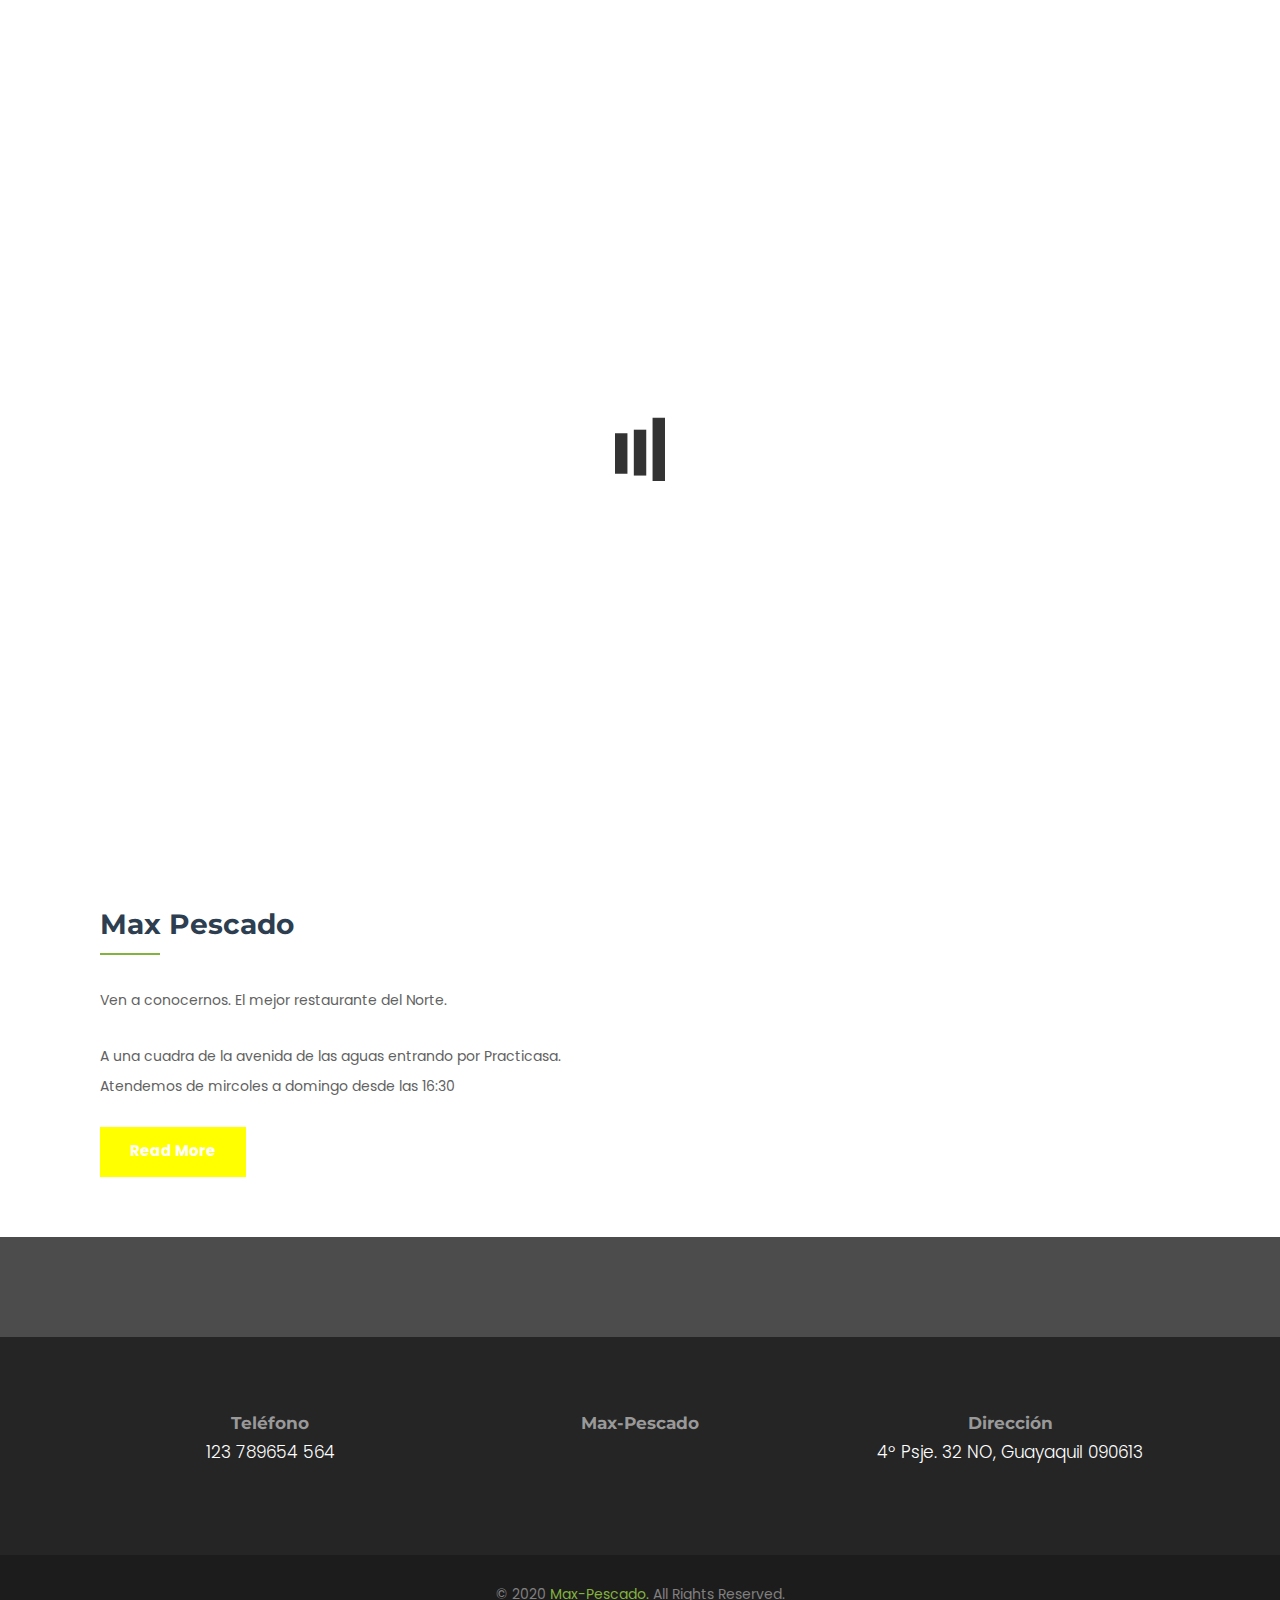
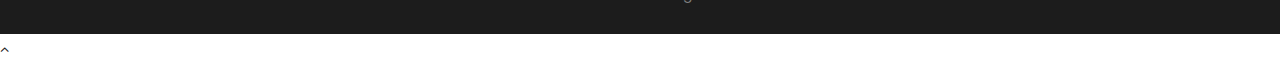
==== commit 53c8cfbb: "Update index.html" ====
--- a/index.html
+++ b/index.html
@@ -84,7 +84,7 @@
          <div id="main_slider" class="owl-carousel owl-theme slider">
             <div class="item">
                <figure class="slider_image">
-                  <img src="images/slider/slider-1.jpg" alt="slider_img" />
+                  <img src="imagenes3/MP6.jpg" alt="" />
                </figure>
                <div class="slider-text text-center">
                   <div class="container">
@@ -102,8 +102,47 @@
                   </div>
                </div>
             </div>
-            
-               </div>
+           <div class="item">
+               <figure class="slider_image">
+                  <img src="imagenes3/MP8.jpg" alt="" />
+               </figure>
+               <div class="slider-text text-left">
+                  <div class="container">
+                     <div class="row">
+                        <div class="col-md-10 col-sm-10 col-xs-10 col-md-offset-1 col-sm-offset-1 col-xs-offset-1 text-center slider_animation">
+                           <h1 class="theme_slider_title ">Max <span> Pescado</span></h1>
+                           <p class="slide-caption__desc ">
+                              
+                           </p>
+                           <div class="sliderBtn">
+                           
+                           </div>
+                        </div>
+                     </div>
+                  </div>
+               </div>
+            </div>
+            <div class="item">
+               <figure class="slider_image">
+                  <img src="imagenes3/MP5.jpg" alt="" />
+               </figure>
+               <div class="slider-text text-left">
+                  <div class="container">
+                     <div class="row">
+			       <div class="col-md-10 col-sm-10 col-xs-10 col-md-offset-1 col-sm-offset-1 col-xs-offset-1 text-center slider_animation">
+                           <h1 class="theme_slider_title "> Max <span> Pescado </span></h1>
+                           <p class="slide-caption__desc ">
+                             
+                           </p>
+                      
+                     
+                           <div class="sliderBtn">
+                         
+                           </div>
+                        </div>
+                     </div>
+                  </div>
+                </div>
             </div>
          </div>
       </section>
@@ -118,17 +157,17 @@
                         <h2>Max Pescado </h2>
                      </div>
                      <p>
-                        Here are many variations of passages of Contrary to popular belief available, but the majority have suffered alteration in some form,by injected humour.
+                        Ven a conocernos. El mejor restaurante del Norte.
                      </p>
                      <p>
-                        But I must explain to you how all this mistaken pleasure and praising pain was born and I will give you a complete account of the system, the master-builder of human happiness.
+                       A una cuadra de la avenida de las aguas entrando por Practicasa. Atendemos de mircoles a domingo desde las 16:30
                      </p>
                      <a href="#" class="themeBtn">Read More</a>
                   </div>
                </div>
                <div class="col-md-6 col-sm-12">
                   <div class="aboutimg">
-                     <img src="images/about/about.jpg" alt="">
+                     <img src="imagenes3/MP10.jpg" alt="">
                   </div>
                </div>
             </div>
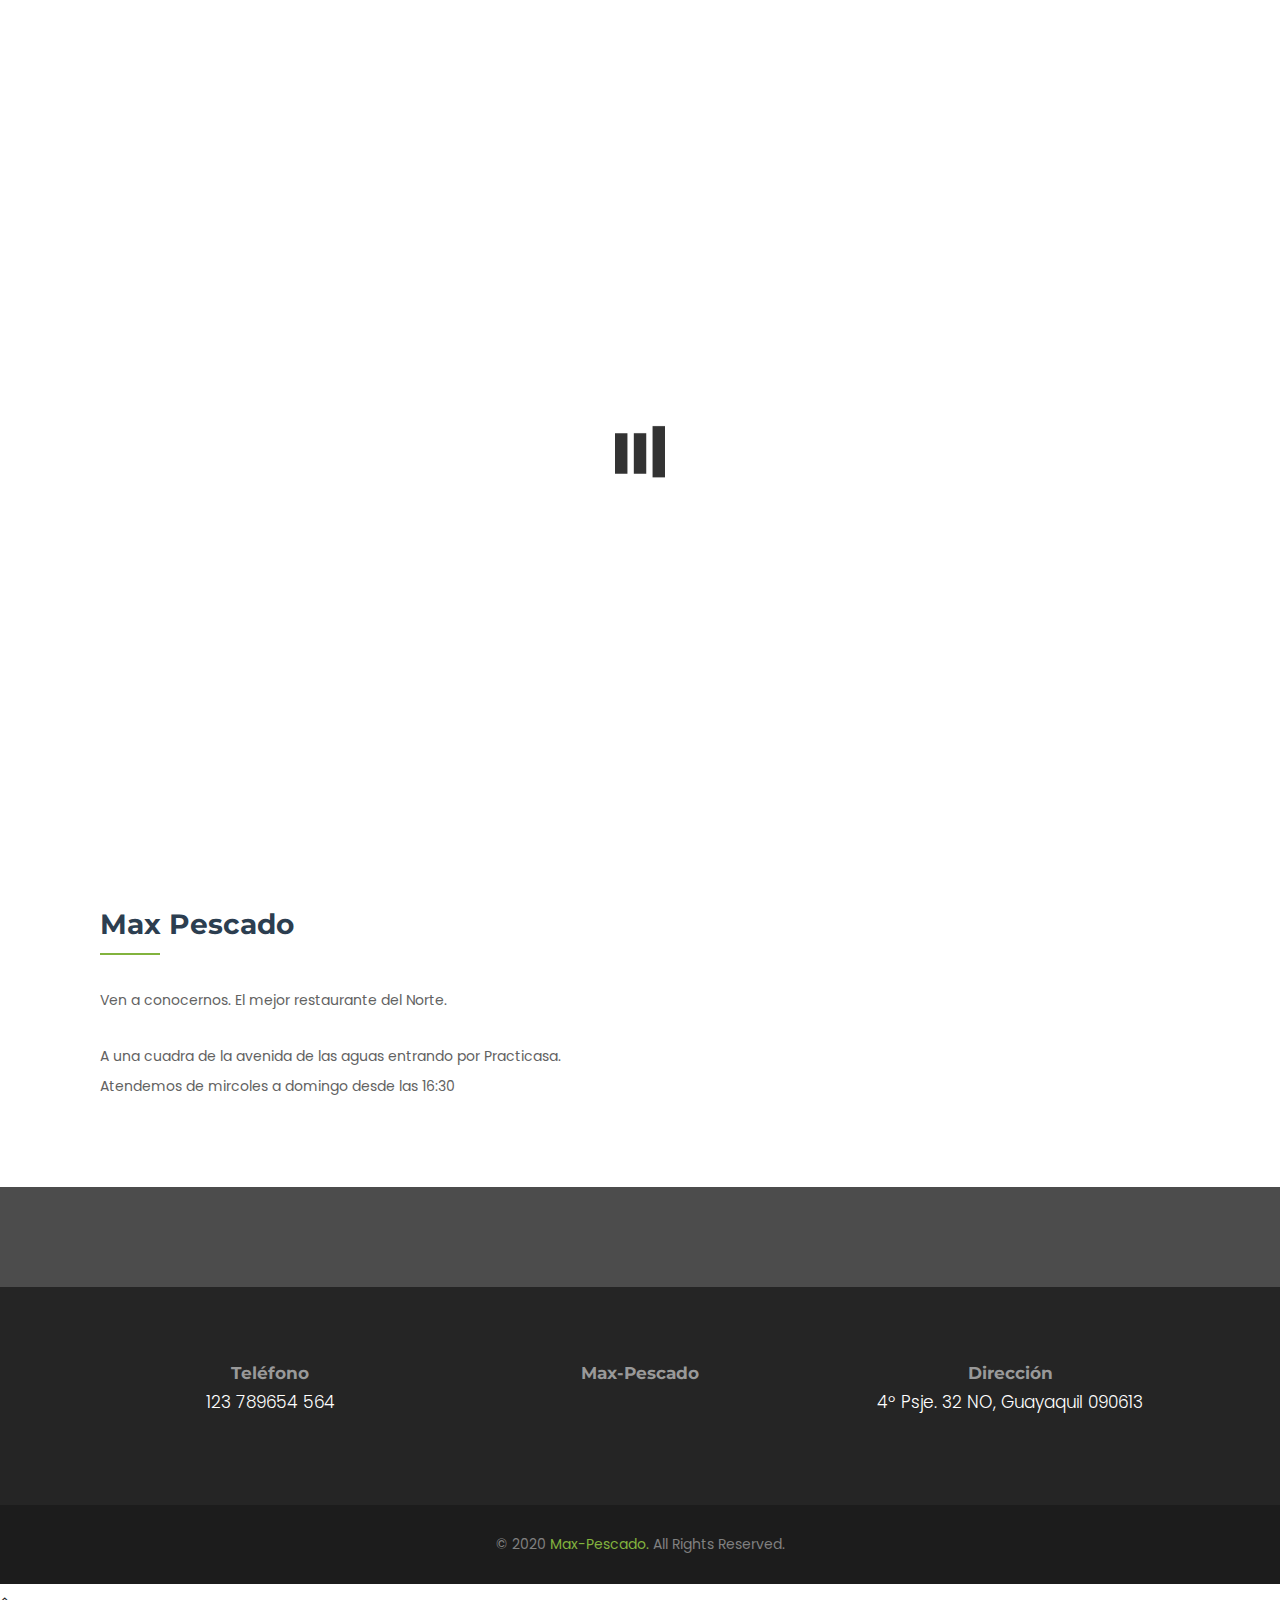
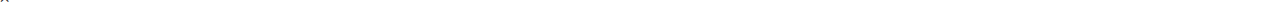
==== commit d0ec7a89: "Update index.html" ====
--- a/index.html
+++ b/index.html
@@ -162,7 +162,8 @@
                      <p>
                        A una cuadra de la avenida de las aguas entrando por Practicasa. Atendemos de mircoles a domingo desde las 16:30
                      </p>
-                     <a href="#" class="themeBtn">Read More</a>
+                     
+			  
                   </div>
                </div>
                <div class="col-md-6 col-sm-12">
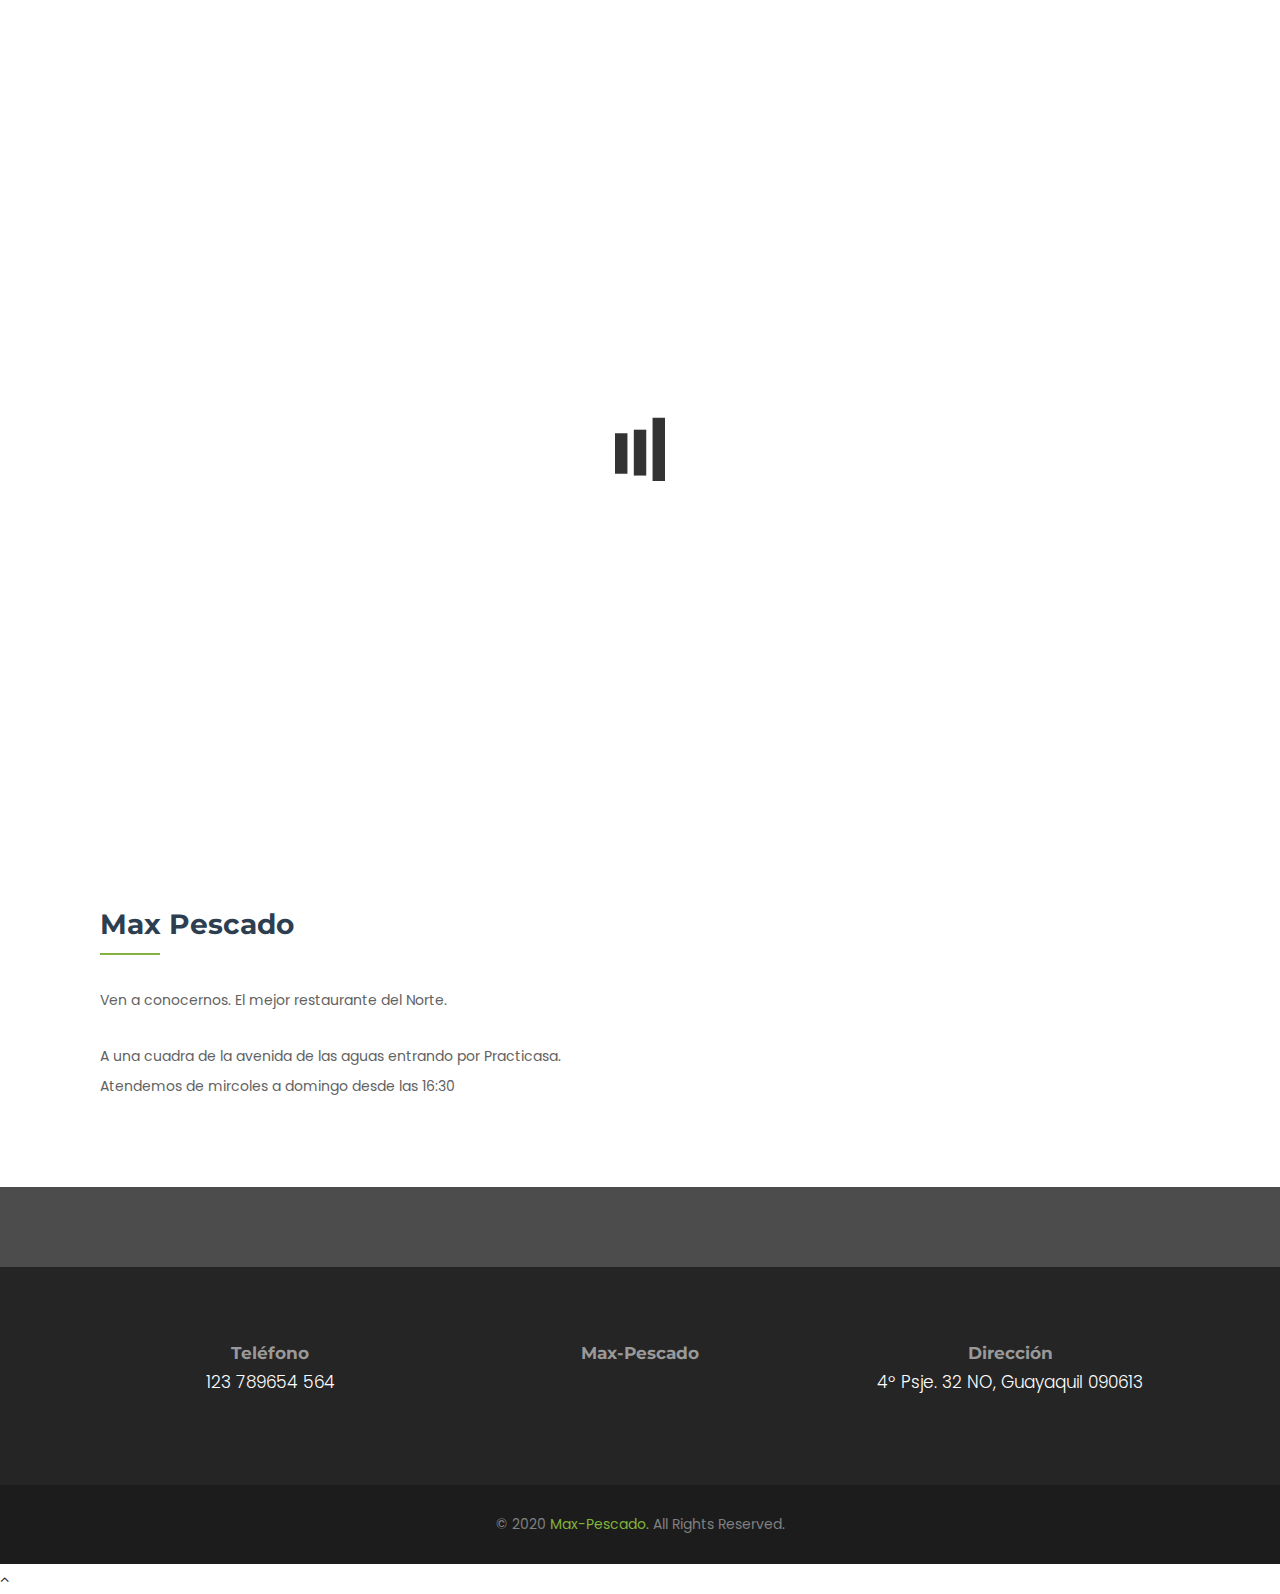
==== commit cb526a40: "Update index.html" ====
--- a/index.html
+++ b/index.html
@@ -181,10 +181,8 @@
       <section id="stats" class="commonSection">
          <div class="container">
             <div class="content" id="counter">
-               <div class="col-md-3 col-sm-3 col-xs-6">
-                  <div class="countdown">
-                 
-            </div>
+               
+           
          </div>
       </section>
       <!-- counter section -->
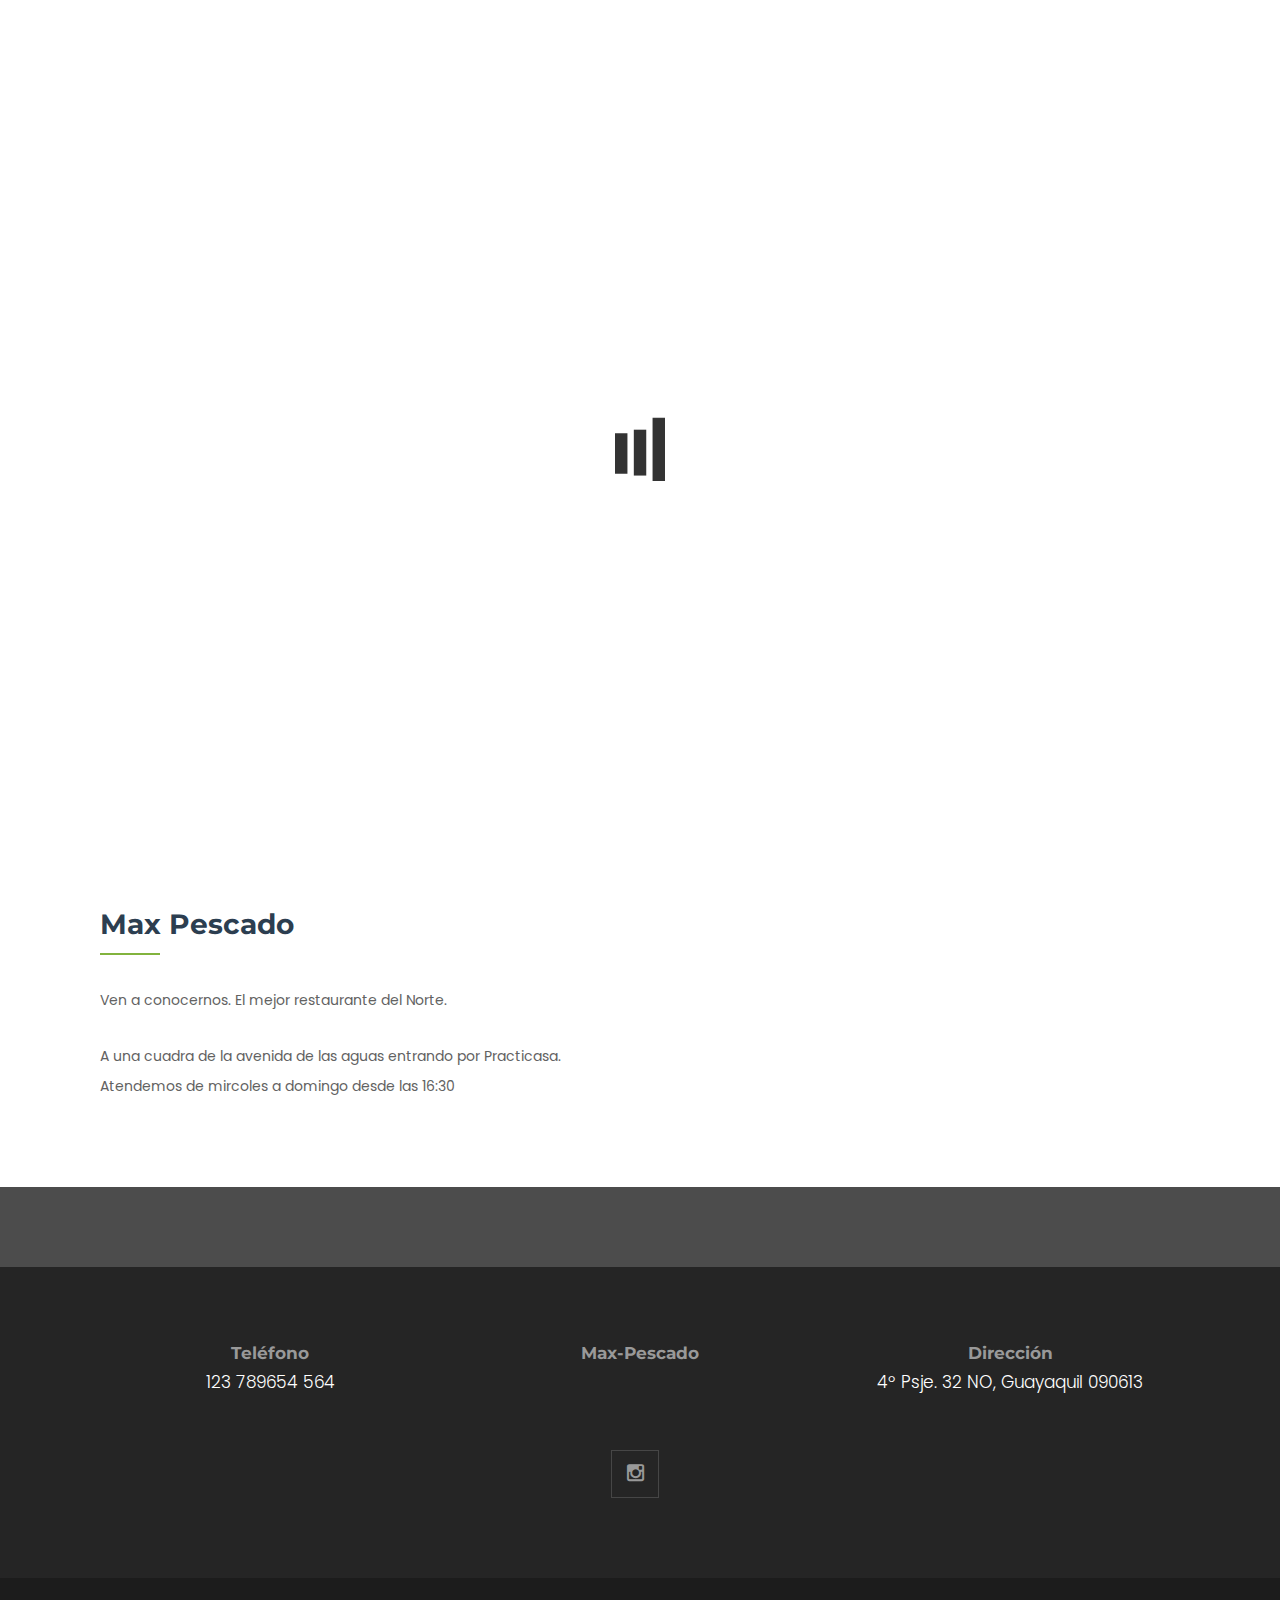
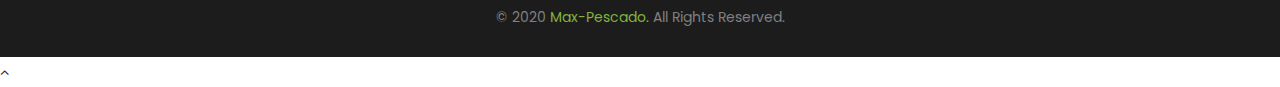
==== commit 3aeaa1c3: "Update index.html" ====
--- a/index.html
+++ b/index.html
@@ -8,7 +8,7 @@
       <meta http-equiv='X-UA-Compatible' content='IE=edge,chrome=1'>
       <![endif]-->
       <meta name="keywords" content="HTML5 Template" />
-      <meta name="description" content="Finex - Multipurpose Business and Corporate HTML5 Template" />
+      <meta name="description" content="Max Pesacado - El mejor restaurante del norte de Guayaquil" />
       <meta name="viewport" content="width=device-width, initial-scale=1, maximum-scale=1">
       <!-- The above 3 meta tags *must* come first in the head; any other head content must come *after* these tags -->
       <!-- Include All CSS -->
@@ -207,7 +207,12 @@
                            <p>4º Psje. 32 NO, Guayaquil 090613 </p>
                         </div>
                      </div>
-                     
+                         <div class="social col-md-12">
+                       
+                        
+                        <a href="https://www.instagram.com/maxpescadogrill/"><i class="fa fa-instagram" aria-hidden="true"></i></a>
+                       
+                     </div>
 			  
 			  
                   </div>
--- a/css/style.css
+++ b/css/style.css
@@ -597,7 +597,7 @@
     padding: 40px 0;
 }
 #stats{
-    background-image: url(../images/counter/bgcounter.jpg);
+    background-image: url(../imagenes3/MP6.jpg);
     background-repeat: no-repeat;
     background-attachment: fixed;
     background-position: center;
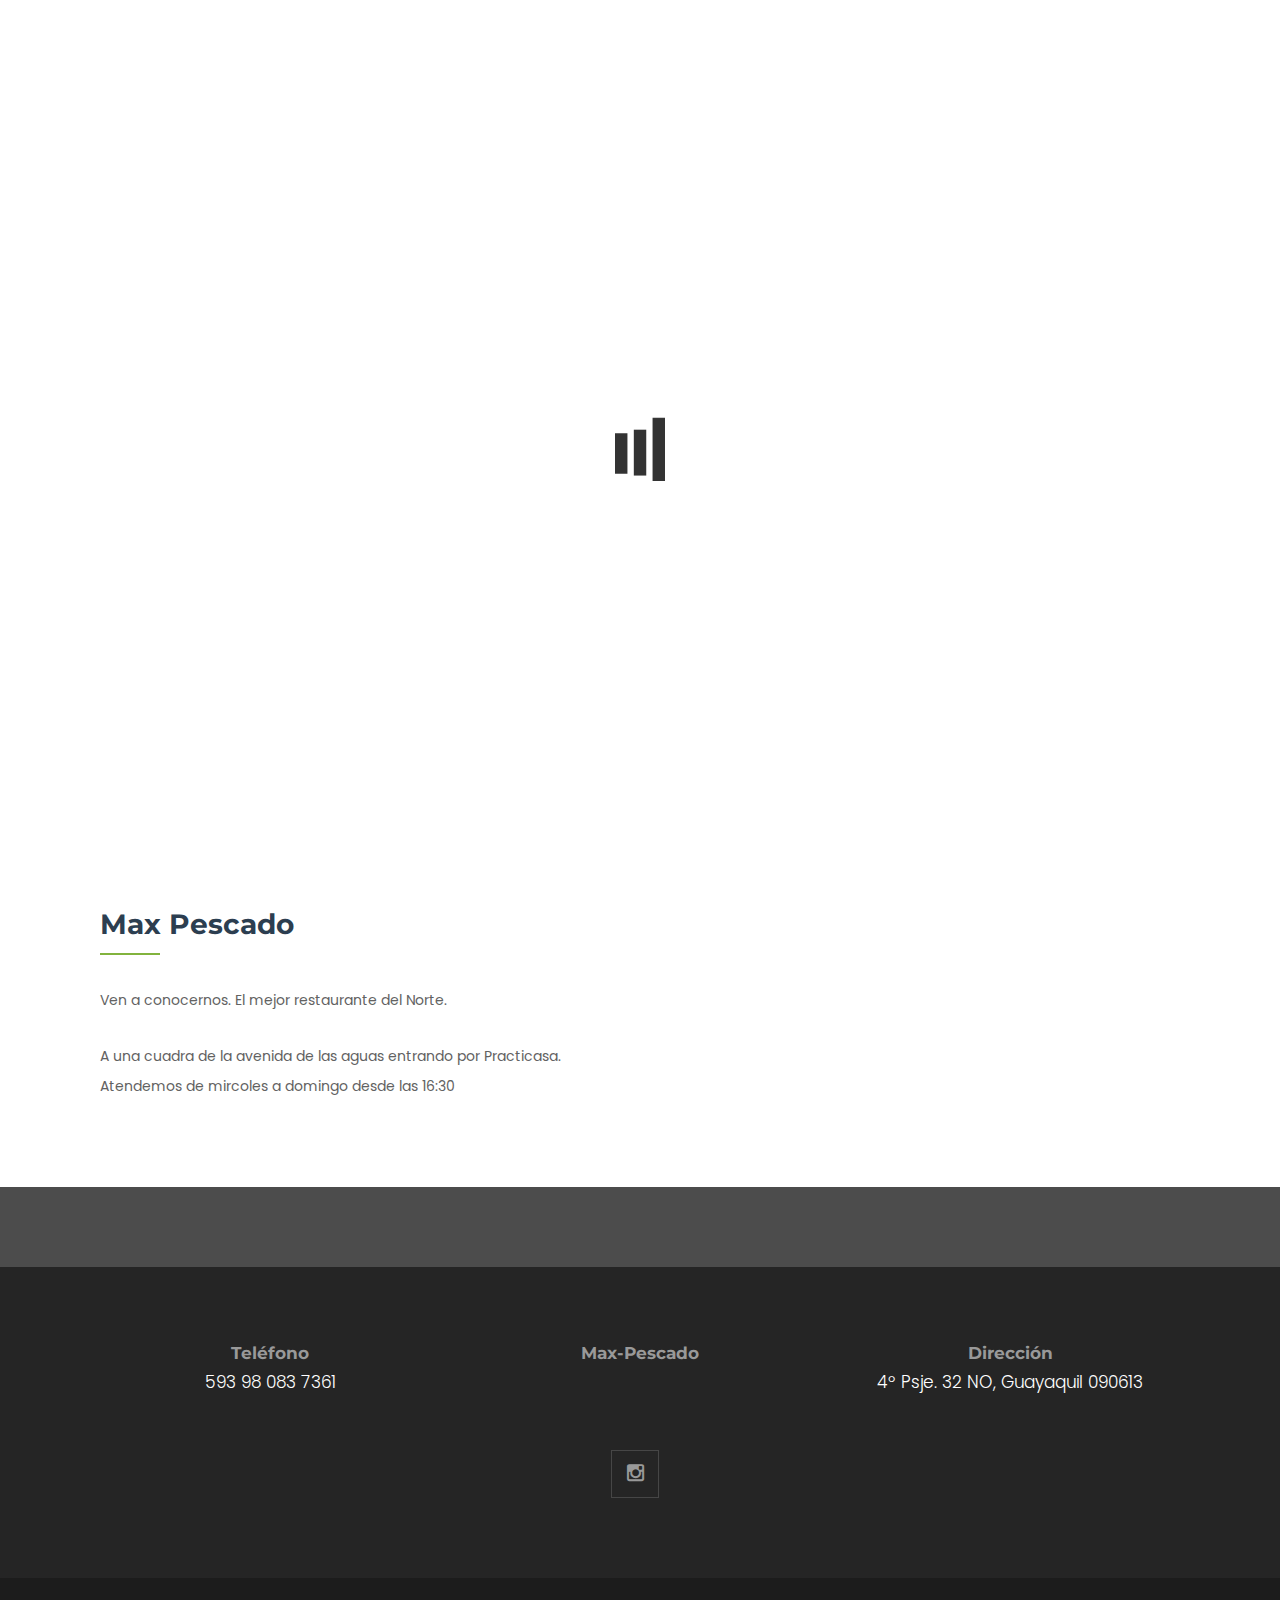
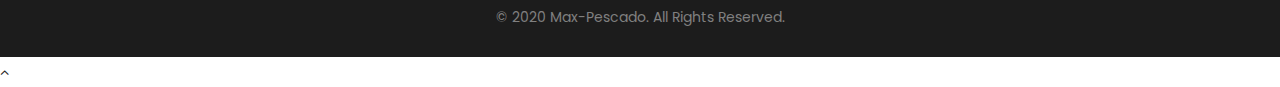
==== commit 52dffc63: "Update index.html" ====
--- a/index.html
+++ b/index.html
@@ -196,7 +196,7 @@
                      <div class="contact-info">
                         <div class="col-md-4 col-xs-12 m-margin">
                            <h4>Teléfono</h4>
-                           <p><a href="tel:07938857242">123 789654 564</a></p>
+                           <p><a href="tel:593 98 083 7361">593 98 083 7361</a></p>
                         </div>
                         <div class="col-md-4 col-xs-12 m-margin">
                            <h4>Max-Pescado</h4>
@@ -219,7 +219,7 @@
                </div>
             </div>
             <div class="bottom-footer">
-               <p>© 2020 <span class="theme_color">Max-Pescado.</span> All Rights Reserved.</p>
+               <p>© 2020 <span class="">Max-Pescado.</span> All Rights Reserved.</p>
             </div>
          </div>
       </footer>
